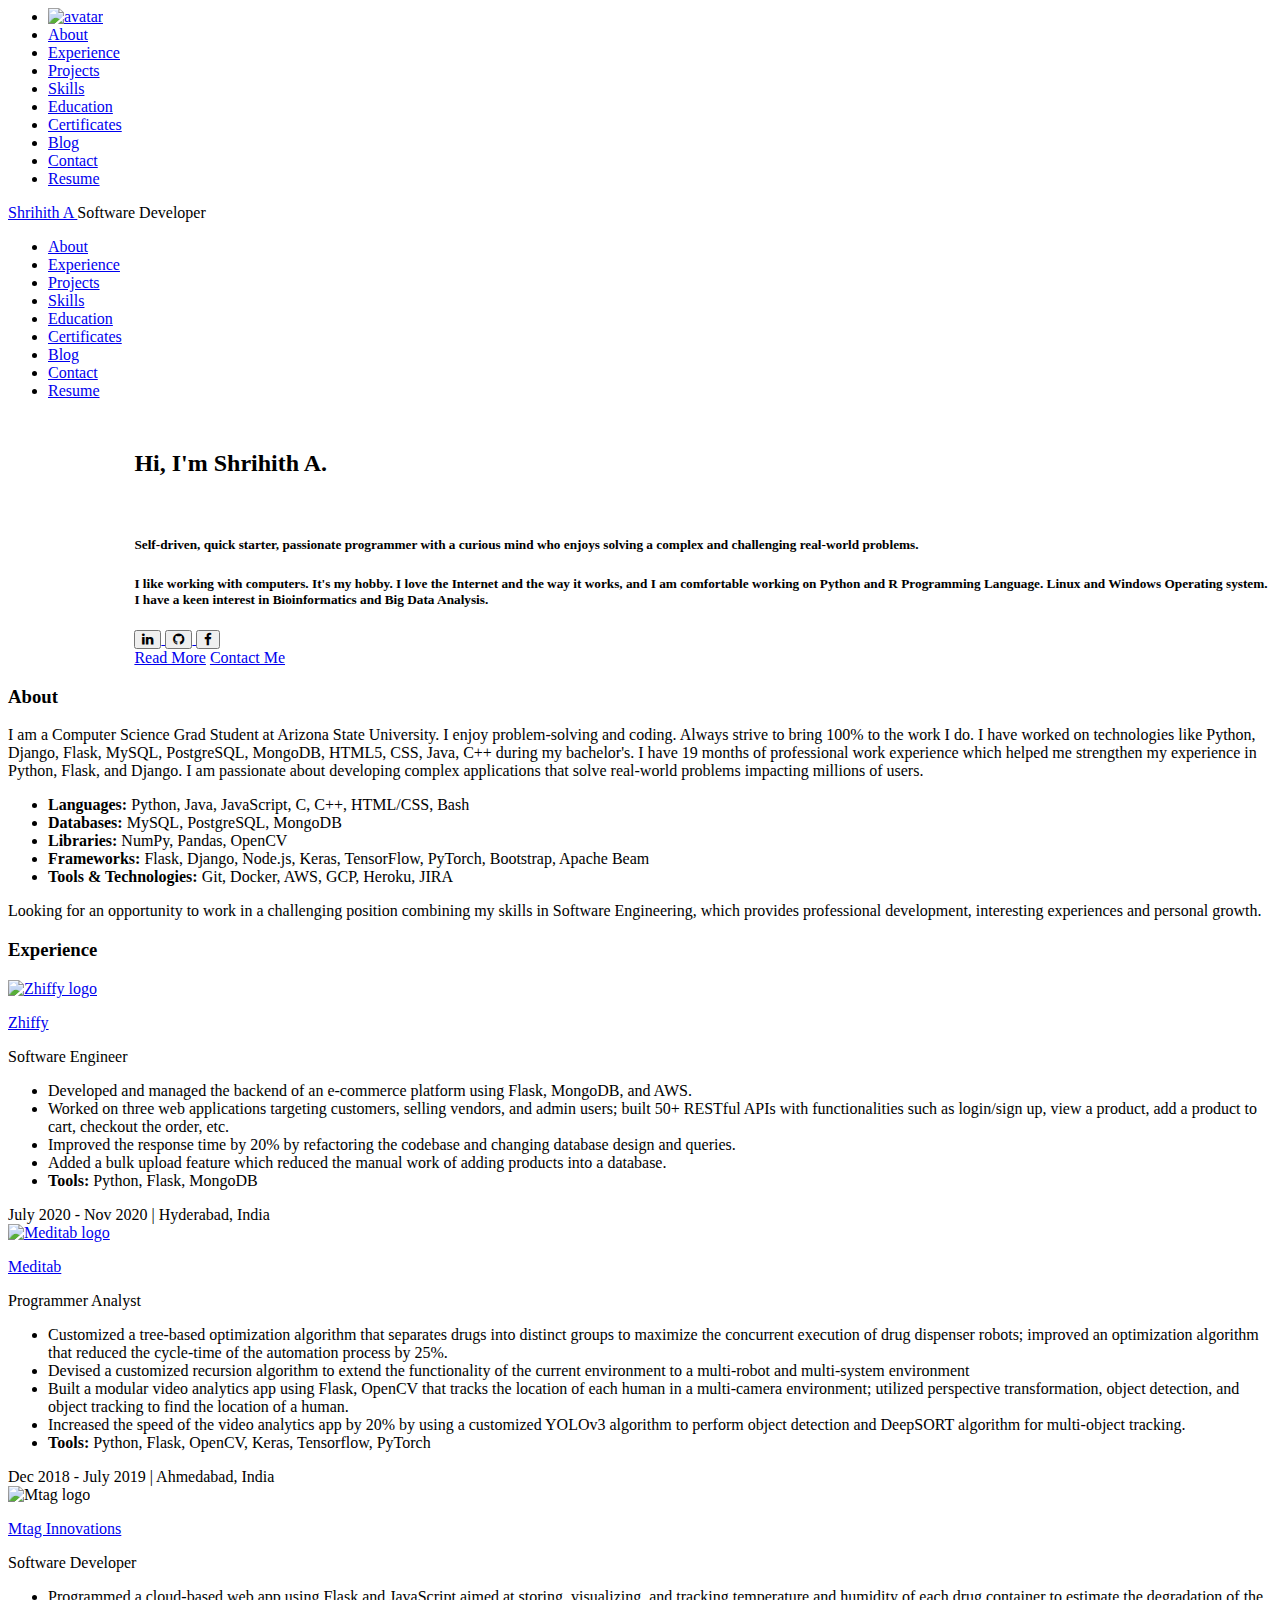
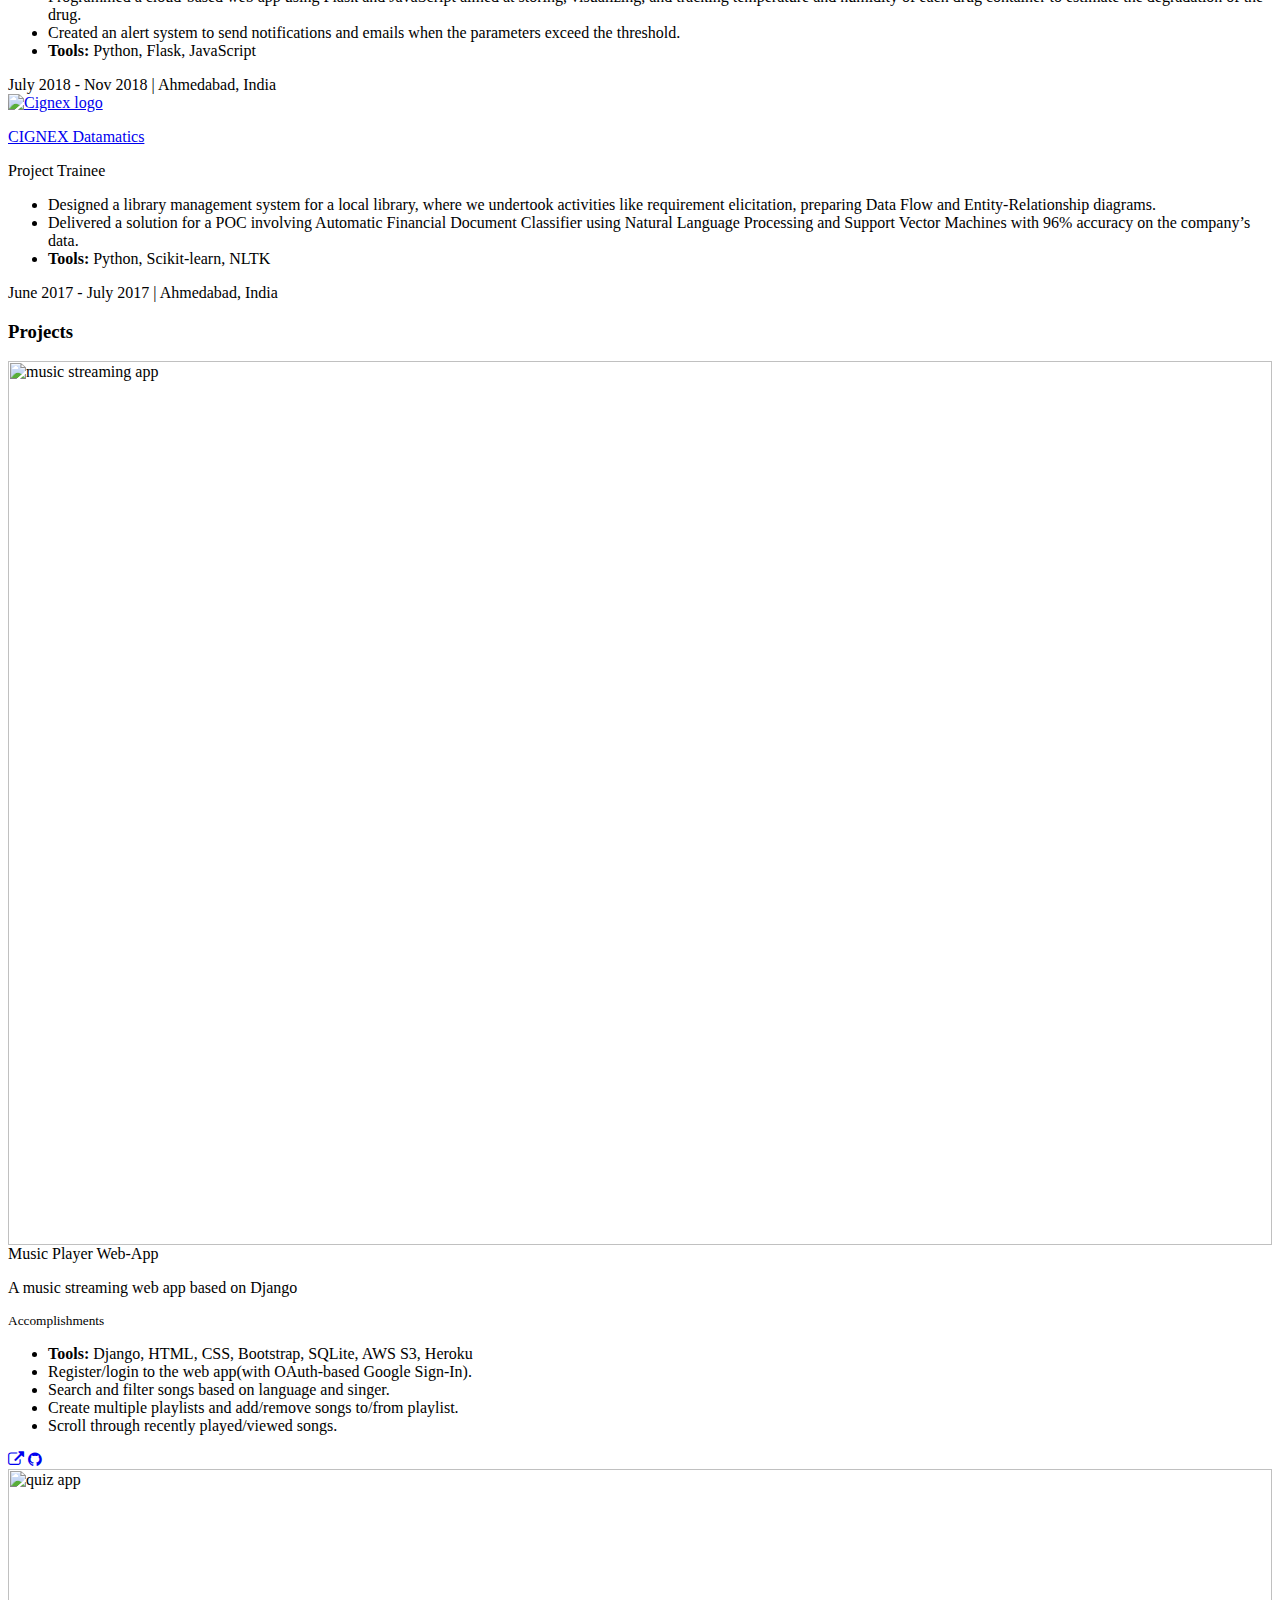
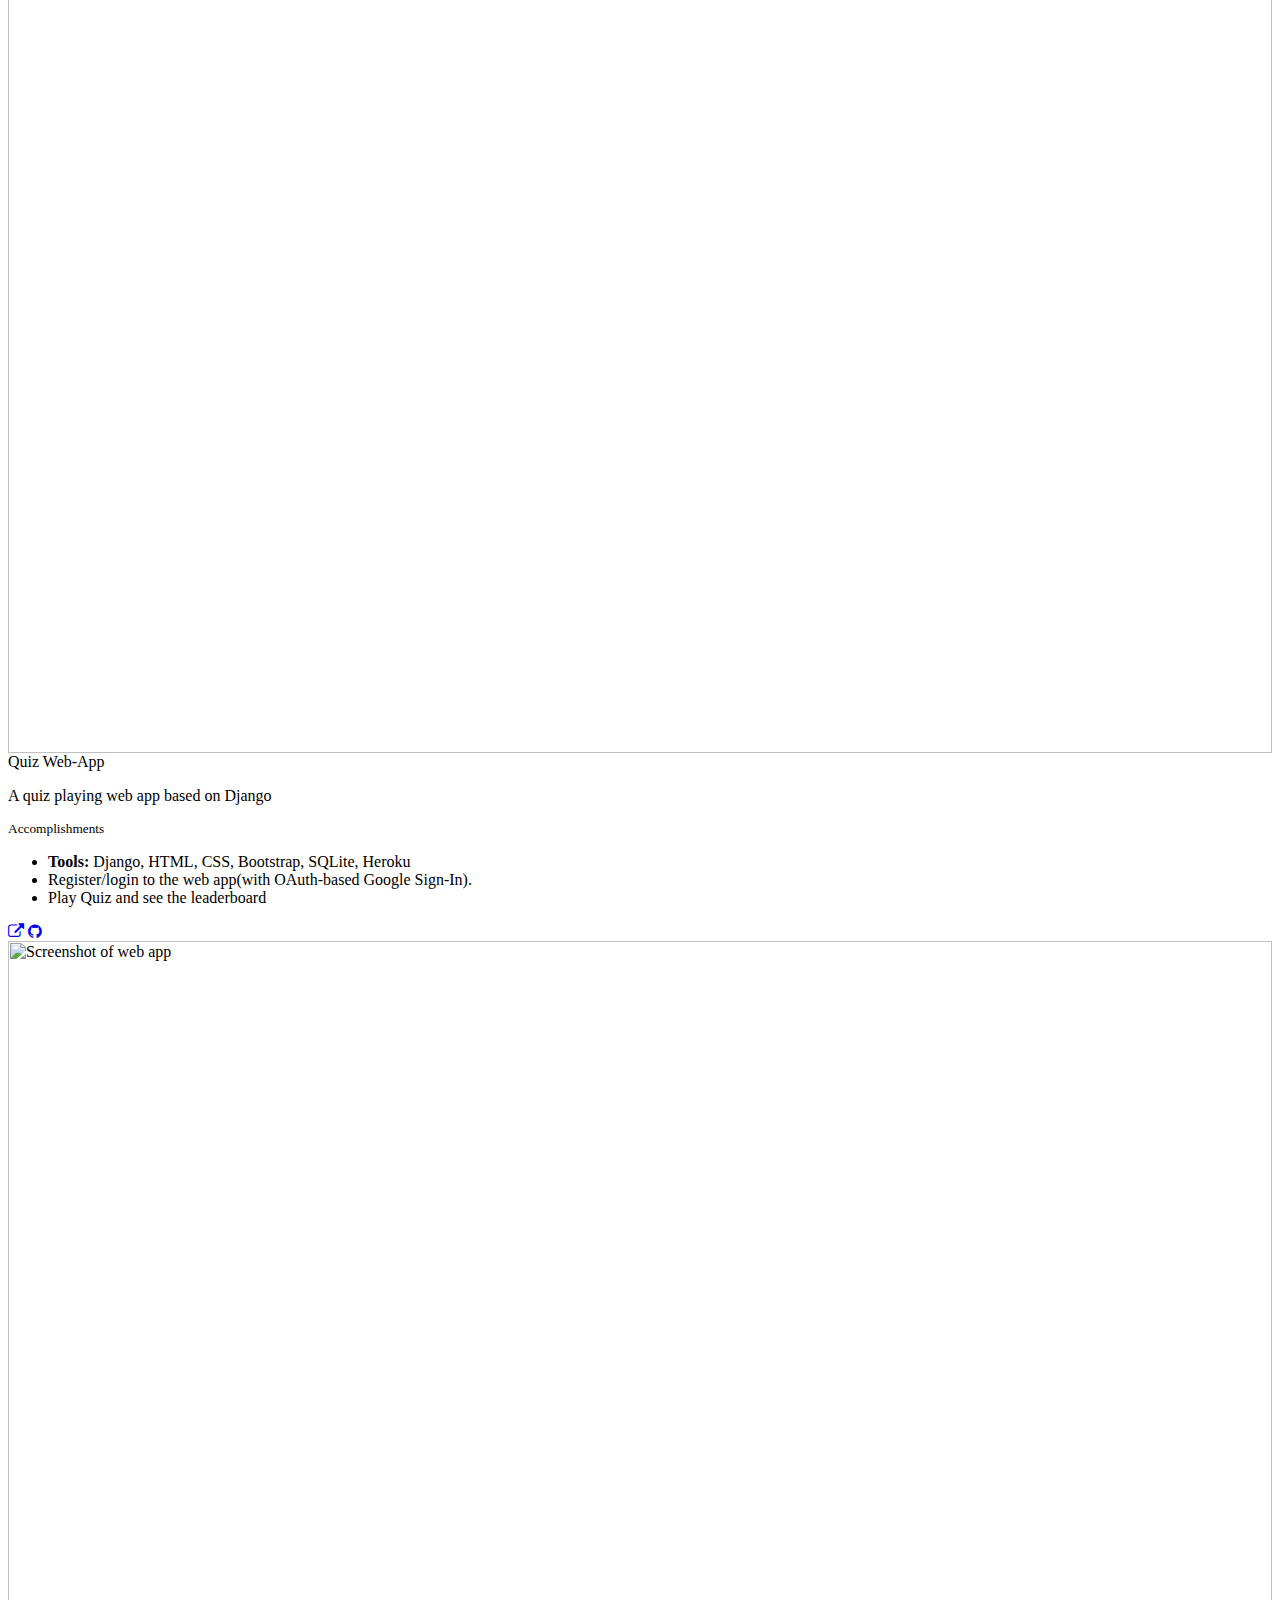
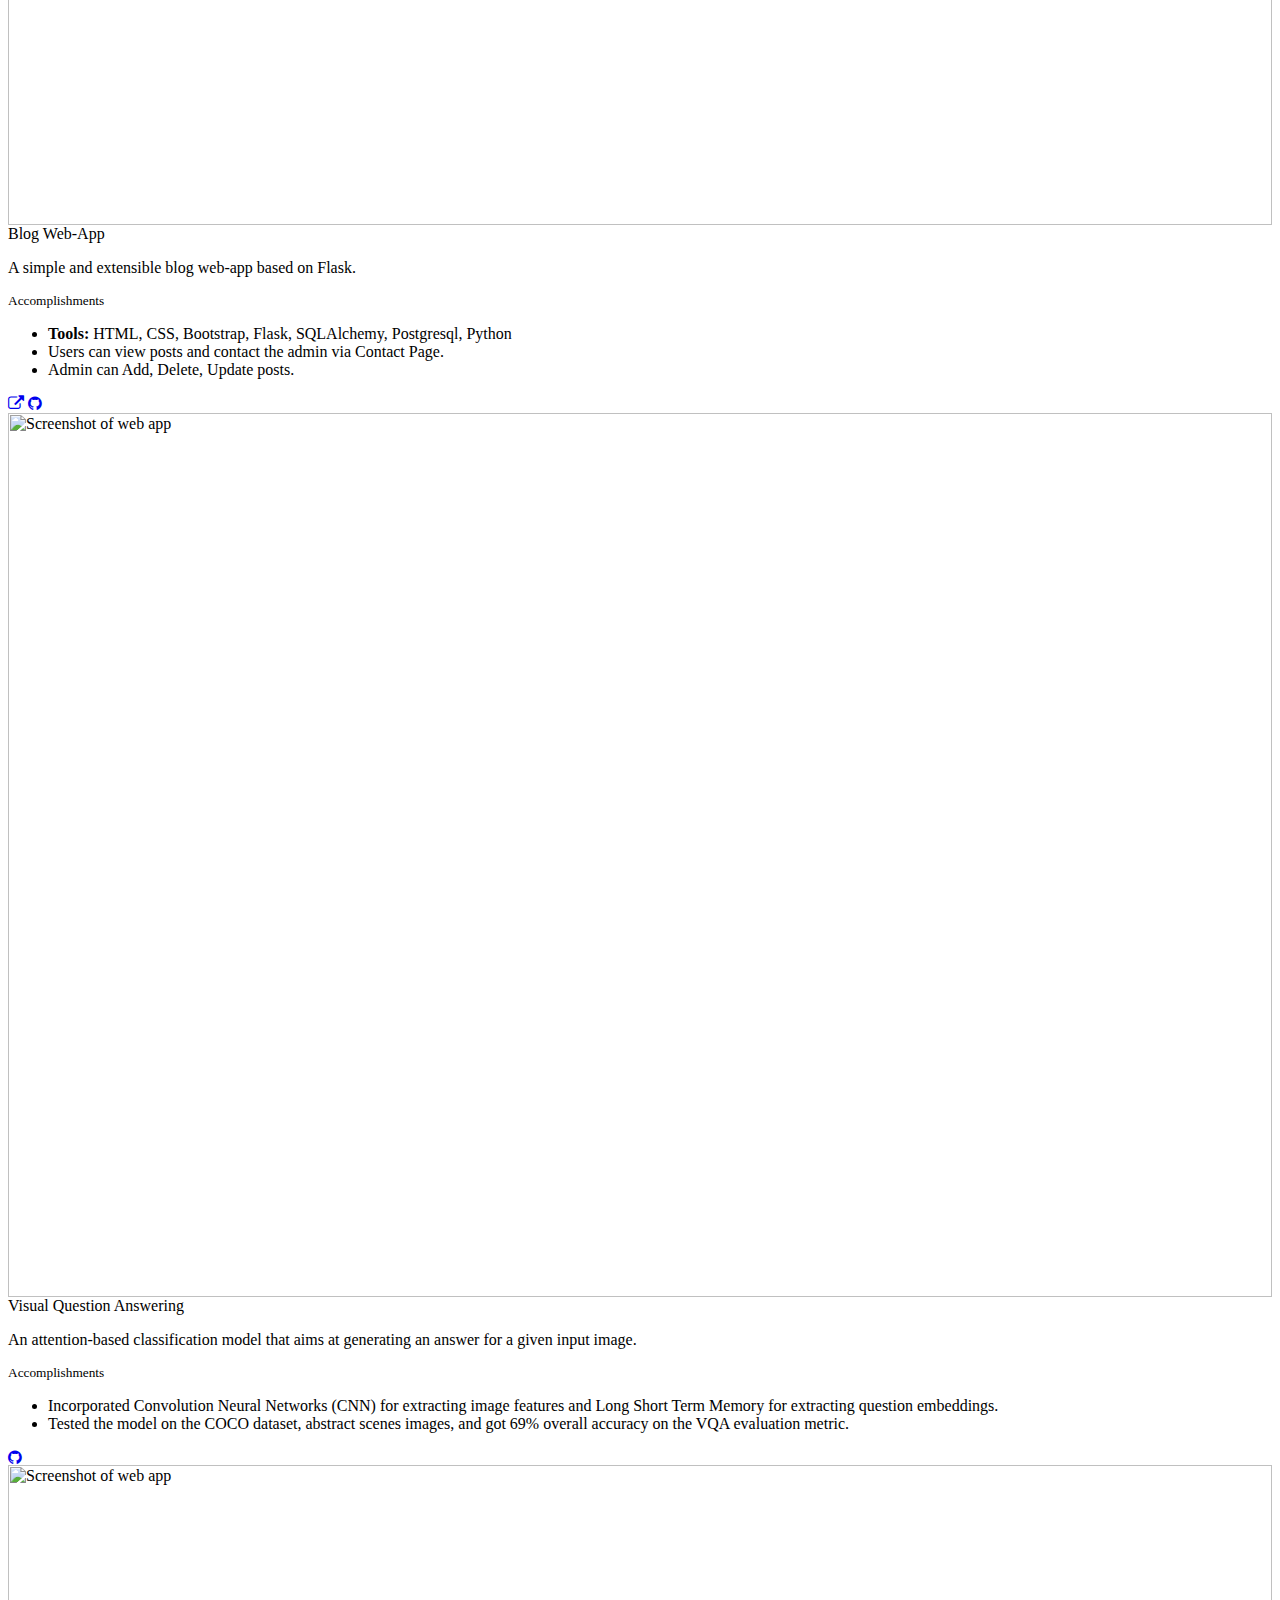
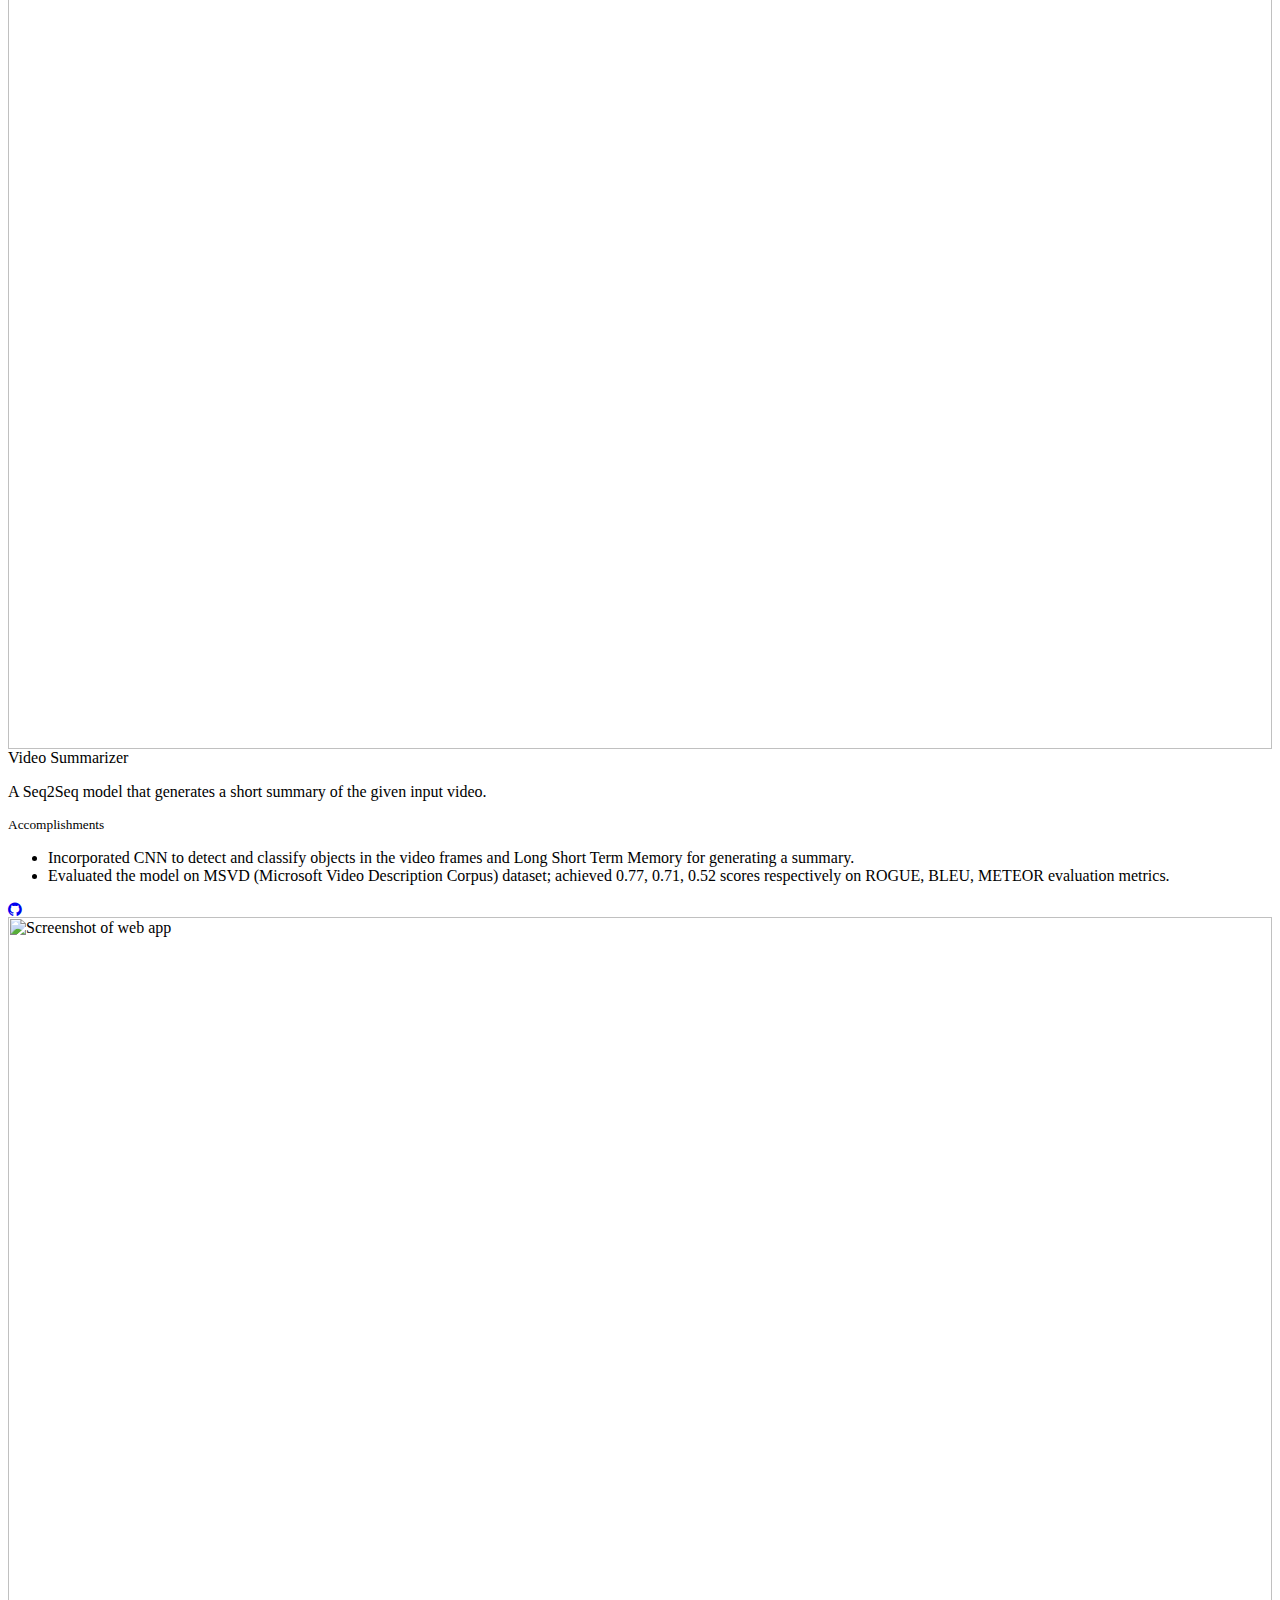
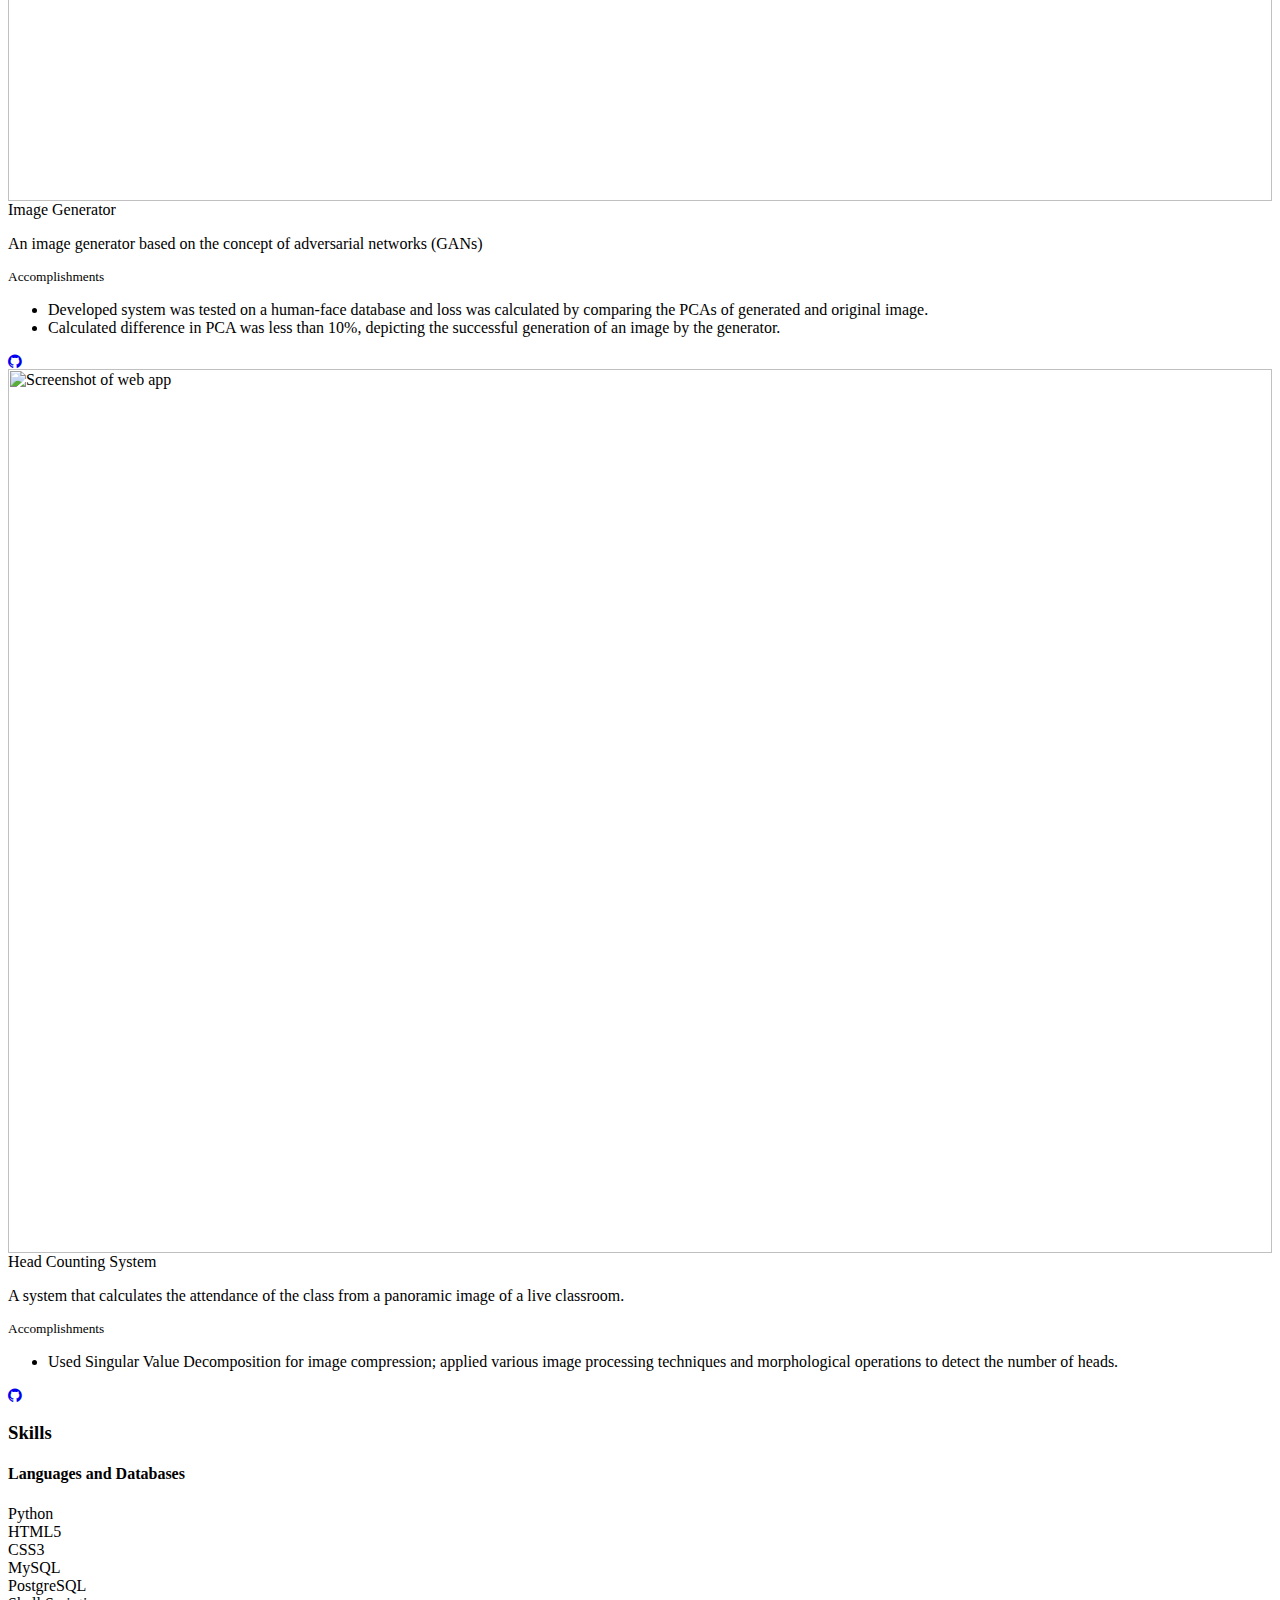
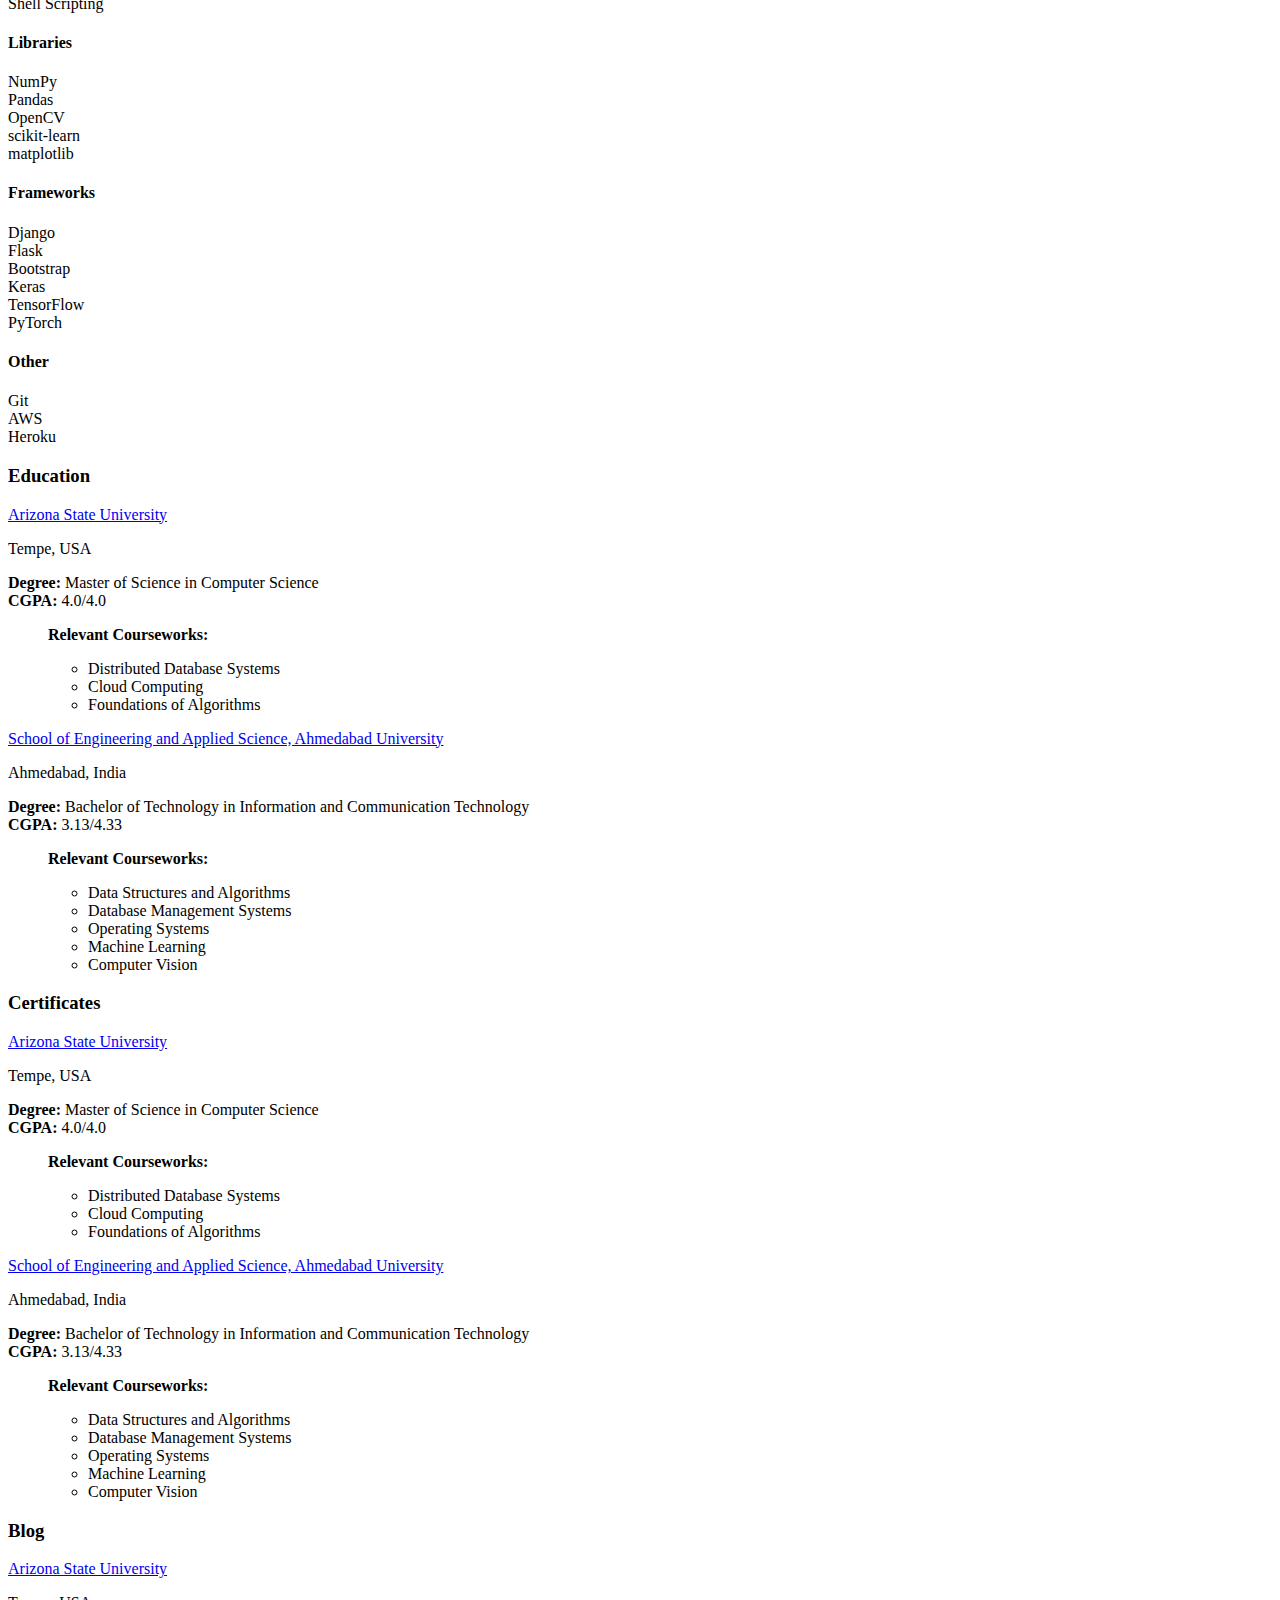
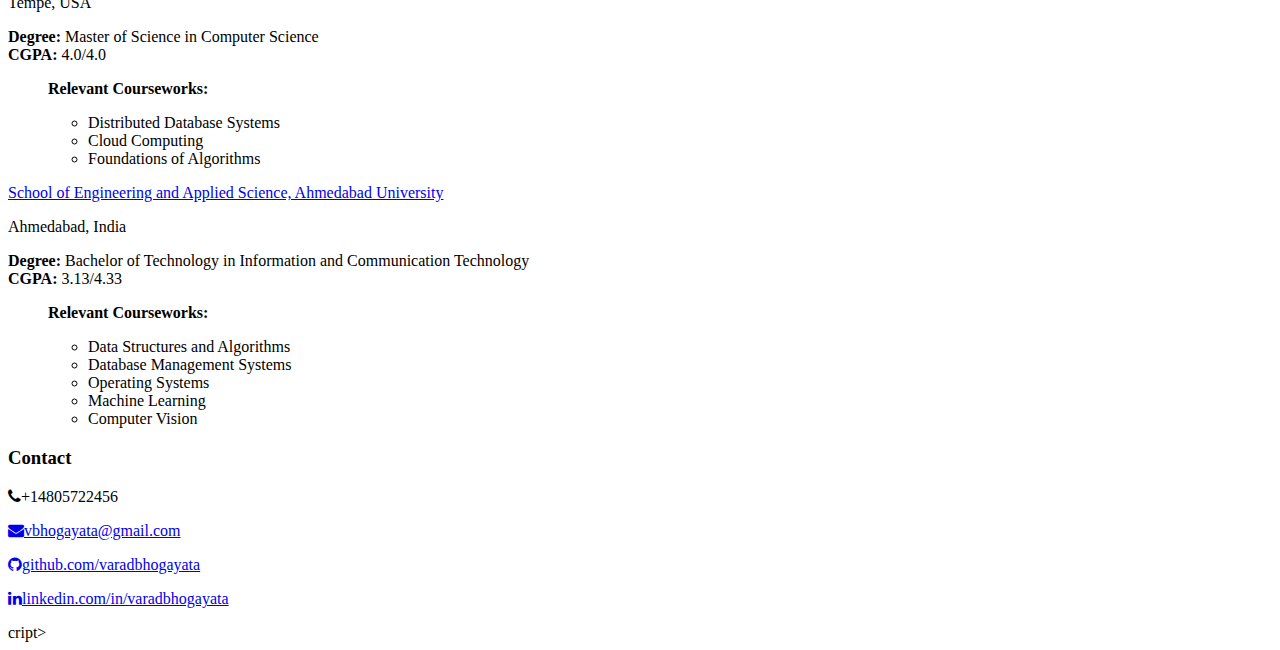
==== index.html @ 3b7c1fe6 "Added preview" ====
<!-- <!DOCTYPE html> -->
<html lang="en">

<head>
    <meta charset="utf-8" />
    <meta name="viewport" content="width=device-width initial-scale=1" />
    <meta http-equiv="X-UA-Compatible" content="IE=edge" />

    <!-- Google Tag Manager -->
    <script>
        (function(w, d, s, l, i) {
            w[l] = w[l] || [];
            w[l].push({
                'gtm.start': new Date().getTime(),
                event: 'gtm.js'
            });
            var f = d.getElementsByTagName(s)[0],
                j = d.createElement(s),
                dl = l != 'dataLayer' ? '&l=' + l : '';
            j.async = true;
            j.src =
                'https://www.googletagmanager.com/gtm.js?id=' + i + dl;
            f.parentNode.insertBefore(j, f);
        })(window, document, 'script', 'dataLayer', 'GTM-PGZH8HT');
    </script>
    <!-- End Google Tag Manager -->

    <!-- Materialize - Compiled and minified CSS-->
    <link rel="stylesheet" href="//cdnjs.cloudflare.com/ajax/libs/materialize/0.95.3/css/materialize.min.css" />
    <!-- Font Awesome Icon - CSS-->
    <link rel="stylesheet" href="//maxcdn.bootstrapcdn.com/font-awesome/4.3.0/css/font-awesome.min.css" />
    <!-- Custom Styles-->
    <link rel="stylesheet" href="/assets/css/style.css" />
    <title>Shrihith A| Software Developer</title>

    <!-- Global site tag (gtag.js) - Google Analytics -->
    <script async src="https://www.googletagmanager.com/gtag/js?id=UA-126939217-2"></script>
    <script>
        window.dataLayer = window.dataLayer || [];

        function gtag() {
            dataLayer.push(arguments);
        }
        gtag('js', new Date());

        gtag('config', 'UA-126939217-2');
    </script>

    <!-- Open Graph-->
    <meta property="og:locale" content="en_US" />
    <meta property="og:type" content="website" />
    <meta property="og:title" content="Shrihith A | Software Developer" />
    <meta property="og:description" content="Software Developer" />
    <meta property="og:url" content="https://shrihith-a.github.io/" />
    <meta property="og:site_name" content="Shrihith A | Software Developer" />
    <meta property="article:publisher" content="https://shrihith-a.github.io/" />
    <meta property="og:image" content="https://github.com/Shrihith-a/shrihith-a.github.io/examples/Preview.png />
    <!-- Twitter -->
    <meta name=" twitter:card " content="summary " />
    <meta name="twitter:site " content="@varad_bhogayata " />
    <meta name="twitter:title " content="Coder | Technofreak | Explorer | Minimalist | Humane " />
    <meta name="twitter:description " content="Software Developer " />
    <meta name="twitter:url " content="https://twitter.com/varad_bhogayata " />
    <meta name="author " content="Shrihith A " />
    <meta name="description " content="Software Developer with a passion for backend development and artificial intelligence. " />
    <link rel="apple-touch-icon " sizes="57x57 " href="/assets/img/favicon/apple-icon-57x57.png " />
    <link rel="apple-touch-icon " sizes="60x60 " href="/assets/img/favicon/apple-icon-60x60.png " />
    <link rel="apple-touch-icon " sizes="72x72 " href="/assets/img/favicon/apple-icon-72x72.png " />
    <link rel="apple-touch-icon " sizes="76x76 " href="/assets/img/favicon/apple-icon-76x76.png " />
    <link rel="apple-touch-icon " sizes="114x114 " href="/assets/img/favicon/apple-icon-114x114.png " />
    <link rel="apple-touch-icon " sizes="120x120 " href="/assets/img/favicon/apple-icon-120x120.png " />
    <link rel="apple-touch-icon " sizes="144x144 " href="/assets/img/favicon/apple-icon-144x144.png " />
    <link rel="apple-touch-icon " sizes="152x152 " href="/assets/img/favicon/apple-icon-152x152.png " />
    <link rel="apple-touch-icon " sizes="180x180 " href="/assets/img/favicon/apple-icon-180x180.png " />
    <link rel="icon " type="image/png " sizes="192x192 " href="/assets/img/favicon/android-icon-192x192.png " />
    <link rel="icon " type="image/png " sizes="32x32 " href="/assets/img/favicon/favicon-32x32.png " />
    <link rel="icon " type="image/png " sizes="96x96 " href="/assets/img/favicon/favicon-96x96.png " />
    <link rel="icon " type="image/png " sizes="16x16 " href="/assets/img/favicon/favicon-16x16.png " />
    <link rel="manifest " href="/assets/img/favicon/manifest.json " />
    <meta name="msapplication-TileColor " content="#ffffff " />
    <meta name="msapplication-TileImage " content="/assets/img/favicon/ms-icon-144x144.png " />
    <meta name="theme-color " content="#ffffff " />
    <meta name="robots " content="index, follow " />
    <!-- Google Site Verification for indexing -->
    <meta name="google-site-verification " content="_qxK8tePiU2fhnwlwnJ7pkDFnj1k2EiKq_cYGy1Cb84 " />
</head>

<body>
    <!-- Google Tag Manager (noscript) -->
    <noscript><iframe src="https://www.googletagmanager.com/ns.html?id=GTM-PGZH8HT "
  height="0 " width="0 " style="display:none;visibility:hidden "></iframe>
  </noscript>

    <!-- Navigation Menu-->
    <!-- Nav class 1 -->
    <nav class="hide-on-small-only ">
        <ul class="side-nav fixed section table-of-contents ">

            <li class="logo ">
                <a id="logo-container " aria-label="Navigate to the beginning of the page " href="#intro " class="brand-logo grey-blue-text ">
                    <img src="/assets/image/Shrihith.png " class="circle img-responsive profile-pic " alt="avatar ">
                </a>
            </li>

            <li class="bold ">
                <a aria-label="Navigate to the About section " href="#about " class="waves-effect waves-dark teal-text "><i
            class="mdi-social-person small "></i><span>About</span></a>
            </li>
            <li class="bold ">
                <a aria-label="Navigate to the Experience section " href="#experience " class="waves-effect waves-dark teal-text "><i
            class="mdi-action-trending-up small "></i><span>Experience</span></a>
            </li>

            <li class="bold ">
                <!-- mdi-av-web small
             mdi-av-my-library-books small-->
                <a aria-label="Navigate to the Projects section " href="#projects " class="waves-effect waves-dark teal-text "><i
            class="mdi-av-my-library-books small "></i><span>Projects</span></a>
            </li>

            <li class="bold ">
                <!--
        ICONS:
        mdi-action-assessment
        mdi-social-poll
        mdi-av-equalizer
        -->
                <a aria-label="Navigate to the Skills section " href="#skills " class="waves-effect waves-dark teal-text "><i
            class="mdi-action-assessment small "></i><span>Skills</span></a>
            </li>

            <li class="bold ">
                <!--
        ICONS:
        -->
                <a aria-label="Navigate to the Education section " href="#education " class="waves-effect waves-dark teal-text "><i
            class="mdi-social-school small "></i><span>Education</span></a>
            </li>

            <li class="bold ">
                <!-- 
        1. mdi-communication-contacts
        2. mdi-content-mail
        3. mdi-communication-email
        4. mdi-action-book
        5. mdi-content-text-format
        6. mdi-communication-messenger
        7. mdi-editor-insert-comment
        8. mdi-social-public
        ICONS:
        -->
                <a aria-label="Navigate to the Education section " href="#Certificates " class="waves-effect waves-dark teal-text "><i
            class="mdi-action-book small "></i><span>Certificates</span></a>
            </li>

            <li class="bold ">
                <!-- 
        -->
                <a aria-label="Navigate to the Education section " href="#Blog " class="waves-effect waves-dark teal-text "><i
            class="mdi-social-public small "></i><span>Blog</span></a>
            </li>

            <li class="bold ">
                <!-- 
        -->
                <a aria-label="Navigate to the Contact section " href="#contact " class="waves-effect waves-dark teal-text "><i
            class="mdi-content-mail small "></i><span>Contact</span></a>
            </li>

            <li class="bold ">
                <!--
        ICONS:
        1. mdi-action-description
        2. mdi-file-folder
        3. mdi-file-folder-open
        4. mdi-file-attachment
        5. mdi-file-folder-shared
        -->
                <!-- <a aria-label="Open Varad 's resume in a new tab" href="#resume" target="_blank"
          onclick="window.open('https://drive.google.com/file/d/1vYi-bMyIsZPve0x_clxY8xsDtiHiOMd3/view?usp=sharing ')"
          class="waves-effect waves-dark teal-text"><i class="mdi-file-folder-open small"></i><span>Resume</span></a> -->
                <a aria-label="Open Varad's resume in a new tab " href="https://varadbhogayata.github.io/assets/resume/Varad_Bhogayata_Resume.pdf " target="_blank " class="waves-effect waves-dark teal-text "><i class="mdi-file-folder-open small "></i><span>Resume</span></a>
            </li>
        </ul>
    </nav>

    <!-- Nav class 2 -->
    <nav class="hide-on-large only trigger z-depth-1 ">
        <a aria-label="Toggle visibility of the mobile navbar " href="# " data-activates="slide-out " class="button-collapse "><i class="mdi-navigation-menu "></i></a>
        <div class="name-title ">
            <a id="name " aria-label="Navigate to the beginning of the page " href="# " class="teal-text ">Shrihith A </A></a><span class="black-text ">Software Developer</span>
        </div>
    </nav>

    <!-- Nav class 3 -->
    <nav class="hide-on-large only ">
        <ul id="slide-out " class="side-nav ">
            <li class="bold ">
                <a aria-label="Navigate to the About section " href="#about " class="waves-effect waves-dark teal-text "><i
            class="mdi-social-person small "></i><span>About</span></a>
            </li>
            <li class="bold ">
                <a aria-label="Navigate to the Experience section " href="#experience " class="waves-effect waves-dark teal-text "><i
            class="mdi-action-trending-up small "></i><span>Experience</span></a>
            </li>
            <li class="bold ">
                <a aria-label="Navigate to the Projects section " href="#projects " class="waves-effect waves-dark teal-text "><i
            class="mdi-av-my-library-books small "></i><span>Projects</span></a>
            </li>
            <li class="bold ">
                <a aria-label="Navigate to the Skills section " href="#skills " class="waves-effect waves-dark teal-text "><i
            class="mdi-action-assessment small "></i><span>Skills</span></a>
            </li>

            <li class="bold ">
                <a aria-label="Navigate to the Education section " href="#education " class="waves-effect waves-dark teal-text "><i
            class="mdi-social-school small "></i><span>Education</span></a>
            </li>
            <li class="bold ">
                <a aria-label="Navigate to the Education section " href="#Certificates " class="waves-effect waves-dark teal-text "><i
            class="mdi-action-book small "></i><span>Certificates</span></a>
            </li>

            <li class="bold ">
                <a aria-label="Navigate to the Education section " href="#Blog " class="waves-effect waves-dark teal-text "><i
            class="mdi-social-public small "></i><span>Blog</span></a>
            </li>

            <li class="bold ">
                <a aria-label="Navigate to the Contact section " href="#contact " class="waves-effect waves-dark teal-text "><i
            class="mdi-content-mail small "></i><span>Contact</span></a>
            </li>
            <li class="bold ">
                <a aria-label="Open Varad 's Resume in a new tab" href="https://drive.google.com/file/d/1B6MZ1z0-7NsefC3Lm_q-uhib28MTqpE9/view?usp=sharing" target="_blank" class="waves-effect waves-dark teal-text"><i class="mdi-file-folder-open small"></i><span>Resume</span></a>
            </li>
        </ul>
    </nav>

    <!-- Main Content-->
    <main>
        <!-- First Section: Heading lines and image -->
        <section id="intro" class="section scrollspy full-height">
            <div class="overlay"></div>
            <div class="container">
                <div class="col-md-9">
                    <div class="content section-padding valign" style="margin-left: 10%; margin-top: 50px;">
                        <div class="caption">
                            <h2>Hi, I'm <span class="teal">Shrihith A.</span>
    </h2>
    <h5 style="color:#fff">A <span class="typing" style="font-weight: 300; color:#004d40"></span></h5>
    <!-- <h5 style="color:#00796b">A <span class="typing" style="font-weight: 300; color:#fff"></span></h5> -->
    <h5>Self-driven, quick starter, passionate programmer with a curious mind who enjoys solving a complex and challenging real-world problems.</h5>
    <h5>I like working with computers. It's my hobby. I love the Internet and the way it works, and I am comfortable working on Python and R Programming Language. Linux and Windows Operating system. I have a keen interest in Bioinformatics and Big Data Analysis.</h5>
    </div>
    <div class="social">
        <a href="http://linkedin.com/in/varadbhogayata" target="_blank">
            <button class="icon-btn linkedin">
                  <i class="fa fa-linkedin"></i>
                </button>
        </a>
        <a href="https://github.com/varadbhogayata/" target="_blank">
            <button class="icon-btn github">
                  <i class="fa fa-github"></i>
                </button>
        </a>
        <a href="https://www.facebook.com/Raja.shrihith.forever/" target="_blank">
            <button class="icon-btn facebook">
                  <i class="fa fa-facebook"></i>
                </button>
        </a>

        <!-- <a href="https://angel.co/u/varad_bhogayata" target="_blank">
                <button class="icon-btn angellist">
                  <i class="fa fa-angellist"></i>
                </button>
              </a> -->

        <!-- <a href="http://linkedin.com/in/varadbhogayata" target="_blank">
                  <span class="fa-stack fa-lg">
                    <i class="fa fa-circle fa-stack-2x"></i>
                    <i class="fa fa-linkedin fa-stack-1x fa-inverse"></i>

                  </span>
              </a> -->
    </div>
    <div class='buttons'>
        <a href="#about" class="readme">Read More</a>
        <a href="#contact" class="contactme">Contact Me</a>
    </div>
    </div>
    </div>
    </div>
    </section>

    <!-- Second Section: About -->
    <section id="about" class="section scrollspy">
        <h3 class="page-title white-text teal">About</h3>
        <div class="container flow-text">
            <!-- <blockquote>
          <h2>
            A Software Developer with a passion for Backend Development and Artificial Intelligence.

          </h2>
        </blockquote> -->
            <p>
                I am a Computer Science Grad Student at Arizona State University. I enjoy problem-solving and coding. Always strive to bring 100% to the work I do. I have worked on technologies like Python, Django, Flask, MySQL, PostgreSQL, MongoDB, HTML5, CSS, Java,
                C++ during my bachelor's. I have 19 months of professional work experience which helped me strengthen my experience in Python, Flask, and Django. I am passionate about developing complex applications that solve real-world problems impacting
                millions of users.
            </p>
            <p>
                <ul>
                    <li><b>Languages:</b> Python, Java, JavaScript, C, C++, HTML/CSS, Bash</li>
                    <li><b>Databases:</b> MySQL, PostgreSQL, MongoDB</li>
                    <li><b>Libraries:</b> NumPy, Pandas, OpenCV</li>
                    <li><b>Frameworks:</b> Flask, Django, Node.js, Keras, TensorFlow, PyTorch, Bootstrap, Apache Beam</li>
                    <li><b>Tools & Technologies:</b> Git, Docker, AWS, GCP, Heroku, JIRA</li>
                </ul>

            </p>

            <!-- <p>
          
          Detail-oriented Software Developer with professional experience in Backend Development, Machine Learning, Computer Vision. I am adept in Python, Django, Flask, SQL, Machine Learning, Computer Vision.           
        </p> -->
            <p>
                Looking for an opportunity to work in a challenging position combining my skills in Software Engineering, which provides professional development, interesting experiences and personal growth.
            </p>
            <!-- <p>
          Another Paragraph
        </p>  -->
            <!-- <p>
        <strong>Current Focus</strong>:&nbsp;<a aria-label="Navigate to the Inclusive Design Patterns homepage"
          href="https://www.smashingmagazine.com/inclusive-design-patterns/">Accessibility</a>&nbsp;//&nbsp;<a
          aria-label="Navigate to the Full Stack React homepage"
          href="https://www.fullstackreact.com/">React</a>&nbsp;//&nbsp;<a
          aria-label='Navigate to the article "Scalable CSS"'
          href="https://mrmrs.github.io/writing/2016/03/24/scalable-css/">Design Systems</a>
        </p> -->
        </div>
    </section>


    <!-- Third Section: Experience -->
    <section id="experience" class="section scrollspy">
        <h3 class="page-title white-text teal">Experience</h3>
        <div class="container">

            <!-- Latest Experience -->
            <div class="card">
                <div class="card-content">
                    <div class="row">
                        <div class="col s12 m2">
                            <a href="https://www.zhiffy.com/" target="_blank"><img alt="Zhiffy logo" src="/assets/img/exp-zhiffy-logo-1.webp" class="responsive-img center-block" /></a>
                        </div>
                        <!-- <div class="col s12 m10"> -->
                        <div class="col s12 m10">
                            <p>
                                <span class="card-title"><a href="https://www.zhiffy.com/" target="_blank"
                      class="teal-text hoverline">Zhiffy</a></span>
                            </p>
                        </div>
                    </div>
                    <div class="role brown-text text-darken-2">Software Engineer</div>
                    <ul>
                        <li>
                            Developed and managed the backend of an e-commerce platform using Flask, MongoDB, and AWS.
                        </li>
                        <li>
                            Worked on three web applications targeting customers, selling vendors, and admin users; built 50+ RESTful APIs with functionalities such as login/sign up, view a product, add a product to cart, checkout the order, etc.
                        </li>
                        <li>Improved the response time by 20% by refactoring the codebase and changing database design and queries.</li>
                        <li>Added a bulk upload feature which reduced the manual work of adding products into a database.</li>
                        <li>
                            <b>Tools:</b> Python, Flask, MongoDB
                        </li>
                    </ul>
                </div>
                <div class="card-action">
                    <span>July 2020 - Nov 2020 | Hyderabad, India</span>
                </div>
            </div>


            <div class="card">
                <div class="card-content">
                    <div class="row">
                        <div class="col s12 m2">
                            <a href="https://www.meditab.com" target="_blank"><img alt="Meditab logo" src="/assets/img/exp-meditab-logo-500x500.jpg" class="responsive-img center-block" /></a>
                        </div>
                        <!-- <div class="col s12 m10"> -->
                        <div class="col s12 m10">
                            <p>
                                <span class="card-title"><a href="http://meditab.com" target="_blank"
                      class="teal-text hoverline">Meditab</a></span>
                            </p>
                        </div>
                    </div>
                    <div class="role brown-text text-darken-2">Programmer Analyst</div>
                    <ul>
                        <li>
                            Customized a tree-based optimization algorithm that separates drugs into distinct groups to maximize the concurrent execution of drug dispenser robots; improved an optimization algorithm that reduced the cycle-time of the automation process by 25%.
                        </li>
                        <li>
                            Devised a customized recursion algorithm to extend the functionality of the current environment to a multi-robot and multi-system environment
                        </li>
                        <li>
                            Built a modular video analytics app using Flask, OpenCV that tracks the location of each human in a multi-camera environment; utilized perspective transformation, object detection, and object tracking to find the location of a human.
                        </li>
                        <li>Increased the speed of the video analytics app by 20% by using a customized YOLOv3 algorithm to perform object detection and DeepSORT algorithm for multi-object tracking.</li>
                        <li>
                            <b>Tools:</b> Python, Flask, OpenCV, Keras, Tensorflow, PyTorch
                        </li>
                    </ul>
                </div>
                <div class="card-action">
                    <span>Dec 2018 - July 2019 | Ahmedabad, India</span>
                </div>
            </div>

            <!-- Experience 2 -->
            <div class="card">
                <div class="card-content">
                    <div class="row">
                        <div class="col s12 m2">
                            <img alt="Mtag logo" src="/assets/img/exp-mtag-logo-250x250.jpg" class="responsive-img center-block" />

                        </div>

                        <!-- <div class="col s12 m10"> -->
                        <div class="col s12 m10">
                            <p>
                                <span class="card-title"><a href="#experience" class="teal-text hoverline">Mtag
                      Innovations</a></span>
                            </p>
                        </div>
                    </div>
                    <div class="role brown-text text-darken-2">Software Developer</div>
                    <ul>
                        <li>
                            Programmed a cloud-based web app using Flask and JavaScript aimed at storing, visualizing, and tracking temperature and humidity of each drug container to estimate the degradation of the drug.
                        </li>
                        <li>
                            Created an alert system to send notifications and emails when the parameters exceed the threshold.
                        </li>
                        <li>
                            <b>Tools:</b> Python, Flask, JavaScript
                        </li>
                    </ul>
                </div>
                <div class="card-action">
                    <span>July 2018 - Nov 2018 | Ahmedabad, India</span>
                </div>
            </div>

            <!-- Experience 3 -->
            <div class="card">
                <div class="card-content">
                    <div class="row">
                        <div class="col s12 m2">
                            <a href="https://www.cignex.com" target="_blank"><img alt="Cignex logo" src="/assets/img/exp-cignex-logo.png" class="responsive-img center-block" /></a>
                        </div>
                        <div class="col s12 m10">
                            <p>
                                <span class="card-title"><a href="https://www.cignex.com" target="_blank"
                      class="teal-text hoverline">CIGNEX
                      Datamatics </a></span>
                            </p>
                        </div>
                    </div>
                    <div class="role brown-text text-darken-2">Project Trainee</div>
                    <ul>
                        <li>
                            Designed a library management system for a local library, where we undertook activities like requirement elicitation, preparing Data Flow and Entity-Relationship diagrams.
                        </li>
                        <li>
                            Delivered a solution for a POC involving Automatic Financial Document Classifier using Natural Language Processing and Support Vector Machines with 96% accuracy on the company’s data.
                        </li>
                        <li>
                            <b>Tools:</b> Python, Scikit-learn, NLTK
                        </li>
                    </ul>
                </div>
                <div class="card-action">
                    <span>June 2017 - July 2017 | Ahmedabad, India</span>
                </div>
            </div>

        </div>
    </section>

    <!-- Fourth Section: Projects -->
    <section id="projects" class="section scrollspy">
        <h3 class="page-title white-text teal">Projects</h3>
        <div class="container">
            <div class="row">

                <div class="col s12 m6 l4">
                    <div class="card medium">
                        <div class="card-image waves-effect waves-block waves-light">
                            <img alt="music streaming app" src="/assets/img/project-music-player.png" style="height: 100%; width: 100%" class="activator" />
                        </div>
                        <div class="card-content">
                            <span class="card-title activator teal-text hoverline">Music Player Web-App<i
                    class="mdi-navigation-more-vert right"></i></span>
                            <p>
                                A music streaming web app based on Django
                            </p>
                        </div>
                        <div class="card-reveal">
                            <!-- TODO: change this -- only close button -->
                            <!-- <span class="card-title brown-text">Accomplishments<i class="mdi-navigation-close right"></i></span> -->
                            <span class="card-title grey-text"><small>Accomplishments</small><i
                    class="mdi-navigation-close right"></i></span>
                            <ul>
                                <li><b>Tools:</b> Django, HTML, CSS, Bootstrap, SQLite, AWS S3, Heroku</li>
                                <li>Register/login to the web app(with OAuth-based Google Sign-In).</li>
                                <li>Search and filter songs based on language and singer.</li>
                                <li>Create multiple playlists and add/remove songs to/from playlist.</li>
                                <li>Scroll through recently played/viewed songs.</li>


                            </ul>
                            <div class="card-action">
                                <a aria-label="Visit " href="https://galvanic-music.herokuapp.com/" target="_blank" data-position="top" data-tooltip="View Online" class="btn-floating btn-large waves-effect waves-light blue-grey tooltipped"><i
                      class="fa fa-external-link"></i></a>
                                <a aria-label="Visit the GitHub repo for  project" href="https://github.com/varadbhogayata/music-player" target="_blank" data-position="top" data-tooltip="View Source" class="btn-floating btn-large waves-effect waves-light blue-grey tooltipped"><i
                      class="fa fa-github"></i></a>
                            </div>
                        </div>
                    </div>
                </div>

                <div class="col s12 m6 l4">
                    <div class="card medium">
                        <div class="card-image waves-effect waves-block waves-light">
                            <img alt="quiz app" src="/assets/img/project-quizup-logo-1.png" style="height: 100%; width: 100%" class="activator" />
                        </div>
                        <div class="card-content">
                            <span class="card-title activator teal-text hoverline">Quiz Web-App<i
                    class="mdi-navigation-more-vert right"></i></span>
                            <p>
                                A quiz playing web app based on Django
                            </p>
                        </div>
                        <div class="card-reveal">
                            <!-- TODO: change this -- only close button -->
                            <!-- <span class="card-title brown-text">Accomplishments<i class="mdi-navigation-close right"></i></span> -->
                            <span class="card-title grey-text"><small>Accomplishments</small><i
                    class="mdi-navigation-close right"></i></span>
                            <ul>
                                <li><b>Tools:</b> Django, HTML, CSS, Bootstrap, SQLite, Heroku</li>
                                <li>Register/login to the web app(with OAuth-based Google Sign-In).</li>
                                <li>Play Quiz and see the leaderboard</li>

                            </ul>
                            <div class="card-action">
                                <a aria-label="Visit " href="https://quiz-up-app.herokuapp.com/" target="_blank" data-position="top" data-tooltip="View Online" class="btn-floating btn-large waves-effect waves-light blue-grey tooltipped"><i
                      class="fa fa-external-link"></i></a>
                                <a aria-label="Visit the GitHub repo for  project" href="https://github.com/varadbhogayata/QuizUp" target="_blank" data-position="top" data-tooltip="View Source" class="btn-floating btn-large waves-effect waves-light blue-grey tooltipped"><i
                      class="fa fa-github"></i></a>
                            </div>
                        </div>
                    </div>
                </div>

                <!-- 1. Django Project -->
                <!-- <div class="col s12 m6 l6">
            <div class="card medium">
              <div class="card-image waves-effect waves-block waves-light">
                <img alt="django web app" src="/assets/img/project-library-logo.png" style="height: 100%; width: 100%" class="activator" />
              </div>
              <div class="card-content">
                <span class="card-title activator teal-text hoverline">Local Library Web-App<i
                    class="mdi-navigation-more-vert right"></i></span>
                <p>
                  A web-app that creates an online catalog for a small local library, where users can browse available books and manage their accounts.
                </p>
              </div>
              <div class="card-reveal">
                <span class="card-title grey-text"><small>Accomplishments</small><i
                    class="mdi-navigation-close right"></i></span>
                <ul>
                  <li><b>Tools:</b> HTML, CSS, Bootstrap, SQLite, Django, Heroku</li>
                  <li>Users can view list and detail information for books and authors.</li>
                  <li>Admin users can create and manage models.</li>
                  <li>Librarians can renew reserved books.</li>

                </ul>
                <div class="card-action">
                  <a aria-label="Visit " href="https://django-local-lib.herokuapp.com" target="_blank" data-position="top"
                    data-tooltip="View Online"
                    class="btn-floating btn-large waves-effect waves-light blue-grey tooltipped"><i
                      class="fa fa-external-link"></i></a>
                  <a aria-label="Visit the GitHub repo for  project" href="https://github.com/varadbhogayata/django-local-library"
                    target="_blank" data-position="top" data-tooltip="View Source"
                    class="btn-floating btn-large waves-effect waves-light blue-grey tooltipped"><i
                      class="fa fa-github"></i></a>
                </div>
              </div>
            </div>
          </div> -->

                <!-- Flask Project -->
                <div class="col s12 m6 l4">
                    <div class="card medium">
                        <div class="card-image waves-effect waves-block waves-light">
                            <img alt="Screenshot of web app" src="/assets/img/project-blog-logo.jpg" style="height: 100%; width: 100%" class="activator" />
                        </div>
                        <div class="card-content">
                            <span class="card-title activator teal-text hoverline">Blog Web-App<i
                    class="mdi-navigation-more-vert right"></i></span>
                            <p>
                                A simple and extensible blog web-app based on Flask.
                            </p>
                        </div>
                        <div class="card-reveal">
                            <!-- TODO: change this -- only close button -->
                            <!-- <span class="card-title brown-text">Accomplishments<i class="mdi-navigation-close right"></i></span> -->
                            <span class="card-title teal-text"><small>Accomplishments</small><i
                    class="mdi-navigation-close right"></i></span>
                            <ul>
                                <li><b>Tools:</b> HTML, CSS, Bootstrap, Flask, SQLAlchemy, Postgresql, Python</li>
                                <li>Users can view posts and contact the admin via Contact Page.</li>
                                <li>Admin can Add, Delete, Update posts.</li>


                            </ul>
                            <div class="card-action">
                                <a aria-label="Visit Blog website" href="https://flask-heroku-blog.herokuapp.com/" target="_blank" data-position="top" data-tooltip="View Online" class="btn-floating btn-large waves-effect waves-light blue-grey tooltipped"><i
                      class="fa fa-external-link"></i></a>
                                <a aria-label="Visit the GitHub repo for  project" href="https://github.com/varadbhogayata/flask-blog" target="_blank" data-position="top" data-tooltip="View Source" class="btn-floating btn-large waves-effect waves-light blue-grey tooltipped"><i
                      class="fa fa-github"></i></a>
                            </div>
                        </div>
                    </div>
                </div>

                <!-- VQA -->
                <div class="col s12 m6 l4">
                    <div class="card medium">
                        <div class="card-image waves-effect waves-block waves-light">
                            <img alt="Screenshot of  web app" src="/assets/img/project-aim_bert-bias.png" style="height: 100%; width: 100%" class="activator" />
                        </div>
                        <div class="card-content">
                            <span class="card-title activator teal-text hoverline">Visual Question Answering<i
                    class="mdi-navigation-more-vert right"></i></span>
                            <p>
                                An attention-based classification model that aims at generating an answer for a given input image.
                            </p>
                        </div>
                        <div class="card-reveal">
                            <!-- TODO: change this -- only close button -->
                            <!-- <span class="card-title brown-text">Accomplishments<i class="mdi-navigation-close right"></i></span> -->
                            <span class="card-title teal-text"><small>Accomplishments</small><i
                    class="mdi-navigation-close right"></i></span>
                            <ul>
                                <li>Incorporated Convolution Neural Networks (CNN) for extracting image features and Long Short Term Memory for extracting question embeddings.
                                </li>
                                <li>Tested the model on the COCO dataset, abstract scenes images, and got 69% overall accuracy on the VQA evaluation metric.</li>

                            </ul>
                            <div class="card-action">
                                <a aria-label="Visit the GitHub repo for  project" href="https://github.com/varadbhogayata/visual-question-answering" target="_blank" data-position="top" data-tooltip="View Source" class="btn-floating btn-large waves-effect waves-light blue-grey tooltipped"><i class="fa fa-github"></i></a>
                            </div>
                        </div>
                    </div>
                </div>

                <!-- Video Summarizer -->
                <div class="col s12 m6 l4">
                    <div class="card medium">
                        <div class="card-image waves-effect waves-block waves-light">
                            <img alt="Screenshot of  web app" src="/assets/img/computer-vision-v2-04.png" style="height: 100%; width: 100%" class="activator" />
                        </div>
                        <div class="card-content">
                            <span class="card-title activator teal-text hoverline">Video Summarizer<i
                    class="mdi-navigation-more-vert right"></i></span>
                            <p>
                                A Seq2Seq model that generates a short summary of the given input video.
                            </p>
                        </div>
                        <div class="card-reveal">
                            <!-- TODO: change this -- only close button -->
                            <!-- <span class="card-title brown-text">Accomplishments<i class="mdi-navigation-close right"></i></span> -->
                            <span class="card-title brown-text"><small>Accomplishments</small><i
                    class="mdi-navigation-close right"></i></span>
                            <ul>
                                <li>Incorporated CNN to detect and classify objects in the video frames and Long Short Term Memory for generating a summary.</li>
                                <li>Evaluated the model on MSVD (Microsoft Video Description Corpus) dataset; achieved 0.77, 0.71, 0.52 scores respectively on ROGUE, BLEU, METEOR evaluation metrics.</li>

                            </ul>
                            <!-- TODO: UPLOAD THIS PROJECT ON GITHUB -->
                            <div class="card-action">
                                <a aria-label="Visit the GitHub repo for  project" href="https://github.com/varadbhogayata/" target="_blank" data-position="top" data-tooltip="View Source" class="btn-floating btn-large waves-effect waves-light blue-grey tooltipped"><i
                      class="fa fa-github"></i></a>
                            </div>
                        </div>
                    </div>
                </div>

                <!-- Image Generator -->
                <div class="col s12 m6 l4">
                    <div class="card medium">
                        <div class="card-image waves-effect waves-block waves-light">
                            <img alt="Screenshot of  web app" src="/assets/img/gan.jpg" style="height: 100%; width: 100%" class="activator" />
                        </div>
                        <div class="card-content">
                            <span class="card-title activator teal-text hoverline">Image Generator<i
                    class="mdi-navigation-more-vert right"></i></span>
                            <p>
                                An image generator based on the concept of adversarial networks (GANs)
                            </p>
                        </div>
                        <div class="card-reveal">
                            <!-- TODO: change this -- only close button -->
                            <!-- <span class="card-title brown-text">Accomplishments<i class="mdi-navigation-close right"></i></span> -->
                            <span class="card-title brown-text"><small>Accomplishments</small><i
                    class="mdi-navigation-close right"></i></span>
                            <ul>
                                <li>Developed system was tested on a human-face database and loss was calculated by comparing the PCAs of generated and original image.</li>
                                <li>Calculated difference in PCA was less than 10%, depicting the successful generation of an image by the generator.</li>

                            </ul>
                            <div class="card-action">
                                <a aria-label="Visit the GitHub repo for  project" href="https://github.com/varadbhogayata/" target="_blank" data-position="top" data-tooltip="View Source" class="btn-floating btn-large waves-effect waves-light blue-grey tooltipped"><i
                      class="fa fa-github"></i></a>
                            </div>
                        </div>
                    </div>
                </div>

                <!-- Head Counting System -->
                <div class="col s12 m6 l4">
                    <div class="card medium">
                        <div class="card-image waves-effect waves-block waves-light">
                            <img alt="Screenshot of  web app" src="/assets/img/Blog-Images-Forget-Machine-Learning-Humans-Still-Have-a-Lot-to-Learn-Part-II.jpg" style="height: 100%; width: 100%" class="activator" />
                        </div>
                        <div class="card-content">
                            <span class="card-title activator teal-text hoverline">Head Counting System<i
                    class="mdi-navigation-more-vert right"></i></span>
                            <p>
                                A system that calculates the attendance of the class from a panoramic image of a live classroom.
                            </p>
                        </div>
                        <div class="card-reveal">
                            <!-- TODO: change this -- only close button -->
                            <!-- <span class="card-title brown-text">Accomplishments<i class="mdi-navigation-close right"></i></span> -->
                            <span class="card-title brown-text"><small>Accomplishments</small><i
                    class="mdi-navigation-close right"></i></span>
                            <ul>
                                <li>Used Singular Value Decomposition for image compression; applied various image processing techniques and morphological operations to detect the number of heads.</li>

                            </ul>
                            <div class="card-action">
                                <a aria-label="Visit the GitHub repo for  project" href="https://github.com/varadbhogayata/visual-question-answering" target="_blank" data-position="top" data-tooltip="View Source" class="btn-floating btn-large waves-effect waves-light blue-grey tooltipped"><i class="fa fa-github"></i></a>
                            </div>
                        </div>
                    </div>
                </div>

                <!-- ************* -->
            </div>
        </div>
    </section>

    <!-- Fifth Section: Skills -->
    <section id="skills" class="section scrollspy">
        <h3 class="page-title white-text teal">Skills</h3>
        <div class="container">
            <!-- Languages and Databases -->
            <div class="card">
                <div class="card-content">
                    <h4 class="brown-text light">Languages and Databases</h4>
                    <div class="row text-center">
                        <div class="col s4 m2">
                            <img alt="" src="/assets/img/python-logo-1-300x300.jpg" class="responsive-img" />Python
                        </div>
                        <div class="col s4 m2">
                            <img alt="" src="/assets/img/html5-300x300.jpg" class="responsive-img" />HTML5
                        </div>
                        <div class="col s4 m2">
                            <img alt="" src="/assets/img/css3-300x300.jpg" class="responsive-img" />CSS3
                        </div>
                        <div class="col s4 m2">
                            <img alt="" src="/assets/img/mysql-logo-1-300x300.jpg" class="responsive-img" />MySQL
                        </div>
                        <div class="col s4 m2">
                            <img alt="" src="/assets/img/postgresql-logo.png" class="responsive-img" />PostgreSQL
                        </div>
                        <div class="col s4 m2">
                            <img alt="" src="/assets/img/shell-logo-1-300x300.jpg" class="responsive-img" />Shell Scripting
                        </div>
                    </div>
                </div>
            </div>

            <div class="card">
                <div class="card-content">
                    <h4 class="brown-text light">Libraries</h4>
                    <div class="row text-center">
                        <div class="col s4 m2">
                            <img alt="" src="/assets/img/numpy-logo-1-500x500.jpg" class="responsive-img" />NumPy
                        </div>
                        <div class="col s4 m2">
                            <img alt="" src="/assets/img/pandas-logo-2-500x500.jpg" class="responsive-img" />Pandas
                        </div>
                        <div class="col s4 m2">
                            <img alt="" src="/assets/img/opencv-logo-1-500x500.jpg" class="responsive-img" />OpenCV
                        </div>
                        <div class="col s4 m2">
                            <img alt="" src="/assets/img/sk-learn-logo-1-500x500.jpg" class="responsive-img" />scikit-learn
                        </div>
                        <div class="col s4 m2">
                            <img alt="" src="/assets/img/matplotlib-logo-1-500x500.jpg" class="responsive-img" />matplotlib
                        </div>
                    </div>
                </div>
            </div>

            <!-- Frameworks -->
            <div class="card">
                <div class="card-content">
                    <h4 class="brown-text light">Frameworks</h4>
                    <div class="row text-center">
                        <div class="col s4 m2">
                            <img alt="" src="/assets/img/django-logo.webp" class="responsive-img" />Django
                        </div>
                        <div class="col s4 m2">
                            <img alt="" src="/assets/img/flask-logo.png" class="responsive-img" />Flask
                        </div>
                        <div class="col s4 m2">
                            <img alt="" src="/assets/img/bootstrap.png" class="responsive-img" />Bootstrap
                        </div>
                        <div class="col s4 m2">
                            <img alt="" src="/assets/img/keras-logo.png" class="responsive-img" />Keras
                        </div>
                        <div class="col s4 m2">
                            <img alt="" src="/assets/img/tensorflow-logo-1.png" class="responsive-img" />TensorFlow
                        </div>
                        <div class="col s4 m2">
                            <img alt="" src="/assets/img/pytorch-logo.png" class="responsive-img" />PyTorch
                        </div>
                    </div>
                </div>
            </div>

            <!-- Other -->
            <div class="card">
                <div class="card-content">
                    <h4 class="brown-text light">Other</h4>
                    <div class="row text-center">


                        <div class="col s4 m2">
                            <img alt="" src="/assets/img/git.png" class="responsive-img" />Git
                        </div>
                        <div class="col s4 m2">
                            <img alt="" src="/assets/img/aws.png" class="responsive-img" />AWS
                        </div>
                        <div class="col s4 m2">
                            <img alt="" src="/assets/img/heroku.png" class="responsive-img" />Heroku
                        </div>
                    </div>
                </div>
            </div>

            <!-- certifications -->
            <!-- <div class="card">
          <div class="card-content">
            <h4 class="brown-text light">Certificates</h4>
            <div class="row text-left">
              <div class="container">
                <div class="row">
                  <div class="col s12 m6 l6">
                    <div class="card">
                      <div class="card-image">
                        <img src="/assets/img/mooc-machine-learning-coursera-800x500.jpg">
                      </div>
                      <div class="card-content">
                        <span class="card-title teal-text">Machine Learning (Stanford)</span>
                      </div>
                    </div>
                  </div>

                  <div class="col s12 m6 l6">
                    <div class="card">
                      <div class="card-image">
                        <img src="/assets/img/mooc-algorithms-stanford-2-800x500.jpg">
                      </div>
                      <div class="card-content">
                        <span class="card-title teal-text">Algorithms (Stanford)</span>
                      </div>
                    </div>
                  </div>
                </div>
              </div>
            </div>
          </div>
        </div> -->

        </div>
    </section>

    <!-- Seventh Section: Education -->
    <section id="education" class="section scrollspy">
        <h3 class="page-title white-text teal">Education</h3>
        <div class="container">
            <div class="row">
                <!-- Education -->
                <div class="col s12 m6 l6">
                    <div class="card">
                        <div class="card-content">
                            <p>
                                <span class="card-title"><a href="https://www.asu.edu/" target="_blank" class="teal-text hoverline">Arizona State University</a></span>
                            </p>
                            <p class="brown-text">Tempe, USA</p>
                            <p>
                                <b>Degree: </b>Master of Science in Computer Science
                                <br>
                                <b>CGPA: </b>4.0/4.0
                            </p>

                            <ul>
                                <p>
                                    <b>Relevant Courseworks:</b>
                                    <ul>
                                        <li>Distributed Database Systems</li>
                                        <li>Cloud Computing</li>
                                        <li>Foundations of Algorithms</li>
                                    </ul>
                                </p>

                            </ul>
                        </div>
                    </div>


                </div>
                <div class="col s12 m6 l6">
                    <div class="card">
                        <div class="card-content">
                            <p>
                                <span class="card-title"><a href="https://ahduni.edu.in/academics/schools-centres/school-of-engineering-and-applied-science/" target="_blank" class="teal-text hoverline">School of Engineering and Applied Science, Ahmedabad
                      University</a></span>
                            </p>
                            <p class="brown-text">Ahmedabad, India</p>
                            <p>
                                <b>Degree: </b>Bachelor of Technology in Information and Communication Technology
                                <br>
                                <b>CGPA: </b>3.13/4.33
                            </p>

                            <ul>
                                <p>
                                    <b>Relevant Courseworks:</b>
                                    <ul>
                                        <li>Data Structures and Algorithms</li>
                                        <li>Database Management Systems</li>
                                        <li>Operating Systems</li>
                                        <li>Machine Learning</li>
                                        <li>Computer Vision</li>
                                    </ul>
                                </p>

                            </ul>
                        </div>
                    </div>
                </div>
            </div>
        </div>
    </section>

    <!-- Seventh Section: Education -->
    <section id="Certificates" class="section scrollspy">
        <h3 class="page-title white-text teal">Certificates</h3>
        <div class="container">
            <div class="row">
                <!-- Education -->
                <div class="col s12 m6 l6">
                    <div class="card">
                        <div class="card-content">
                            <p>
                                <span class="card-title"><a href="https://www.asu.edu/" target="_blank" class="teal-text hoverline">Arizona State University</a></span>
                            </p>
                            <p class="brown-text">Tempe, USA</p>
                            <p>
                                <b>Degree: </b>Master of Science in Computer Science
                                <br>
                                <b>CGPA: </b>4.0/4.0
                            </p>

                            <ul>
                                <p>
                                    <b>Relevant Courseworks:</b>
                                    <ul>
                                        <li>Distributed Database Systems</li>
                                        <li>Cloud Computing</li>
                                        <li>Foundations of Algorithms</li>
                                    </ul>
                                </p>

                            </ul>
                        </div>
                    </div>


                </div>
                <div class="col s12 m6 l6">
                    <div class="card">
                        <div class="card-content">
                            <p>
                                <span class="card-title"><a href="https://ahduni.edu.in/academics/schools-centres/school-of-engineering-and-applied-science/" target="_blank" class="teal-text hoverline">School of Engineering and Applied Science, Ahmedabad
              University</a></span>
                            </p>
                            <p class="brown-text">Ahmedabad, India</p>
                            <p>
                                <b>Degree: </b>Bachelor of Technology in Information and Communication Technology
                                <br>
                                <b>CGPA: </b>3.13/4.33
                            </p>

                            <ul>
                                <p>
                                    <b>Relevant Courseworks:</b>
                                    <ul>
                                        <li>Data Structures and Algorithms</li>
                                        <li>Database Management Systems</li>
                                        <li>Operating Systems</li>
                                        <li>Machine Learning</li>
                                        <li>Computer Vision</li>
                                    </ul>
                                </p>

                            </ul>
                        </div>
                    </div>
                </div>
            </div>
        </div>
    </section>

    <!-- Seventh Section: Education -->
    <section id="Blog" class="section scrollspy">
        <h3 class="page-title white-text teal">Blog</h3>
        <div class="container">
            <div class="row">
                <!-- Education -->
                <div class="col s12 m6 l6">
                    <div class="card">
                        <div class="card-content">
                            <p>
                                <span class="card-title"><a href="https://www.asu.edu/" target="_blank" class="teal-text hoverline">Arizona State University</a></span>
                            </p>
                            <p class="brown-text">Tempe, USA</p>
                            <p>
                                <b>Degree: </b>Master of Science in Computer Science
                                <br>
                                <b>CGPA: </b>4.0/4.0
                            </p>

                            <ul>
                                <p>
                                    <b>Relevant Courseworks:</b>
                                    <ul>
                                        <li>Distributed Database Systems</li>
                                        <li>Cloud Computing</li>
                                        <li>Foundations of Algorithms</li>
                                    </ul>
                                </p>

                            </ul>
                        </div>
                    </div>


                </div>
                <div class="col s12 m6 l6">
                    <div class="card">
                        <div class="card-content">
                            <p>
                                <span class="card-title"><a href="https://ahduni.edu.in/academics/schools-centres/school-of-engineering-and-applied-science/" target="_blank" class="teal-text hoverline">School of Engineering and Applied Science, Ahmedabad
              University</a></span>
                            </p>
                            <p class="brown-text">Ahmedabad, India</p>
                            <p>
                                <b>Degree: </b>Bachelor of Technology in Information and Communication Technology
                                <br>
                                <b>CGPA: </b>3.13/4.33
                            </p>

                            <ul>
                                <p>
                                    <b>Relevant Courseworks:</b>
                                    <ul>
                                        <li>Data Structures and Algorithms</li>
                                        <li>Database Management Systems</li>
                                        <li>Operating Systems</li>
                                        <li>Machine Learning</li>
                                        <li>Computer Vision</li>
                                    </ul>
                                </p>

                            </ul>
                        </div>
                    </div>
                </div>
            </div>
        </div>
    </section>

    <!-- Eight Section: Contact -->
    <section id="contact" class="section scrollspy full-height">
        <h3 class="page-title white-text teal">Contact</h3>
        <div class="container">
            <p>
                <a aria-label="Call Varad" data-position="top" data-tooltip="Call Varad" class="btn-floating btn-large waves-effect waves-light blue-grey tooltipped"><i class="fa fa-phone"></i><a
              aria-label="Call Varad">+14805722456</a></a>
            </p>
            <p>
                <a aria-label="Email Varad" href="mailto:vbhogayata@gmail.com" target="_blank" data-position="top" data-tooltip="Email Varad" class="btn-floating btn-large waves-effect waves-light blue-grey tooltipped"><i
              class="fa fa-envelope"></i><a aria-label="Email Varad" href="mailto:vbhogayata@gmail.com"
              class="hoverline">vbhogayata@gmail.com</a></a>
            </p>
            <p>
                <a aria-label="View Varad on GitHub" href="http://github.com/varadbhogayata" target="_blank" data-position="top" data-tooltip="View Varad on GitHub" class="btn-floating btn-large waves-effect waves-light blue-grey tooltipped"><i class="fa fa-github"></i><a
              aria-label="Varad on Github" href="http://github.com/varadbhogayata" class="hoverline"
              target="_blank">github.com/varadbhogayata</a></a>
            </p>
            <p>
                <a aria-label="View Varad on LinkedIn" href="http://linkedin.com/in/varadbhogayata" target="_blank" data-position="top" data-tooltip="View Varad on LinkedIn" class="btn-floating btn-large waves-effect waves-light blue-grey tooltipped"><i
              class="fa fa-linkedin"></i><a aria-label="Varad on LinkedIn" href="http://linkedin.com/in/varadbhogayata"
              class="hoverline" target="_blank">linkedin.com/in/varadbhogayata</a></a>
            </p>
        </div>
    </section>
    </main>

    <!-- typed.js -->
    <script src="assets/vendor/typed.js/typed.min.js"></script>
    <script type="text/javascript">
        var typed = new Typed('.typing', {
            strings: ["Pythonist", "Developer", "Fast Learner"],
            loop: true,
            typeSpeed: 80,
            backSpeed: 40
        });
    </script>


    <!-- jQuery-->
    <script src="https://ajax.googleapis.com/ajax/libs/jquery/1.11.2/jquery.min.js"></script>

    <!-- Materialize - Compiled and minified JavaScript-->
    <script src="https://cdnjs.cloudflare.com/ajax/libs/materialize/0.95.3/js/materialize.min.js"></script>
    <script>
        // Materialize - Initializers
        $(document).ready(function() {
            $(".scrollspy").scrollSpy()
                // Initialize collapse button
            $(".button-collapse").sideNav({
                menuWidth: 190, // Default is 240
                edge: "left", // Choose the horizontal origin
                closeOnClick: true // Closes side-nav on <a> clicks, useful for Angular/Meteor
            })
        })
    </script>
    </body>

</html>cript>
</body>

</html>
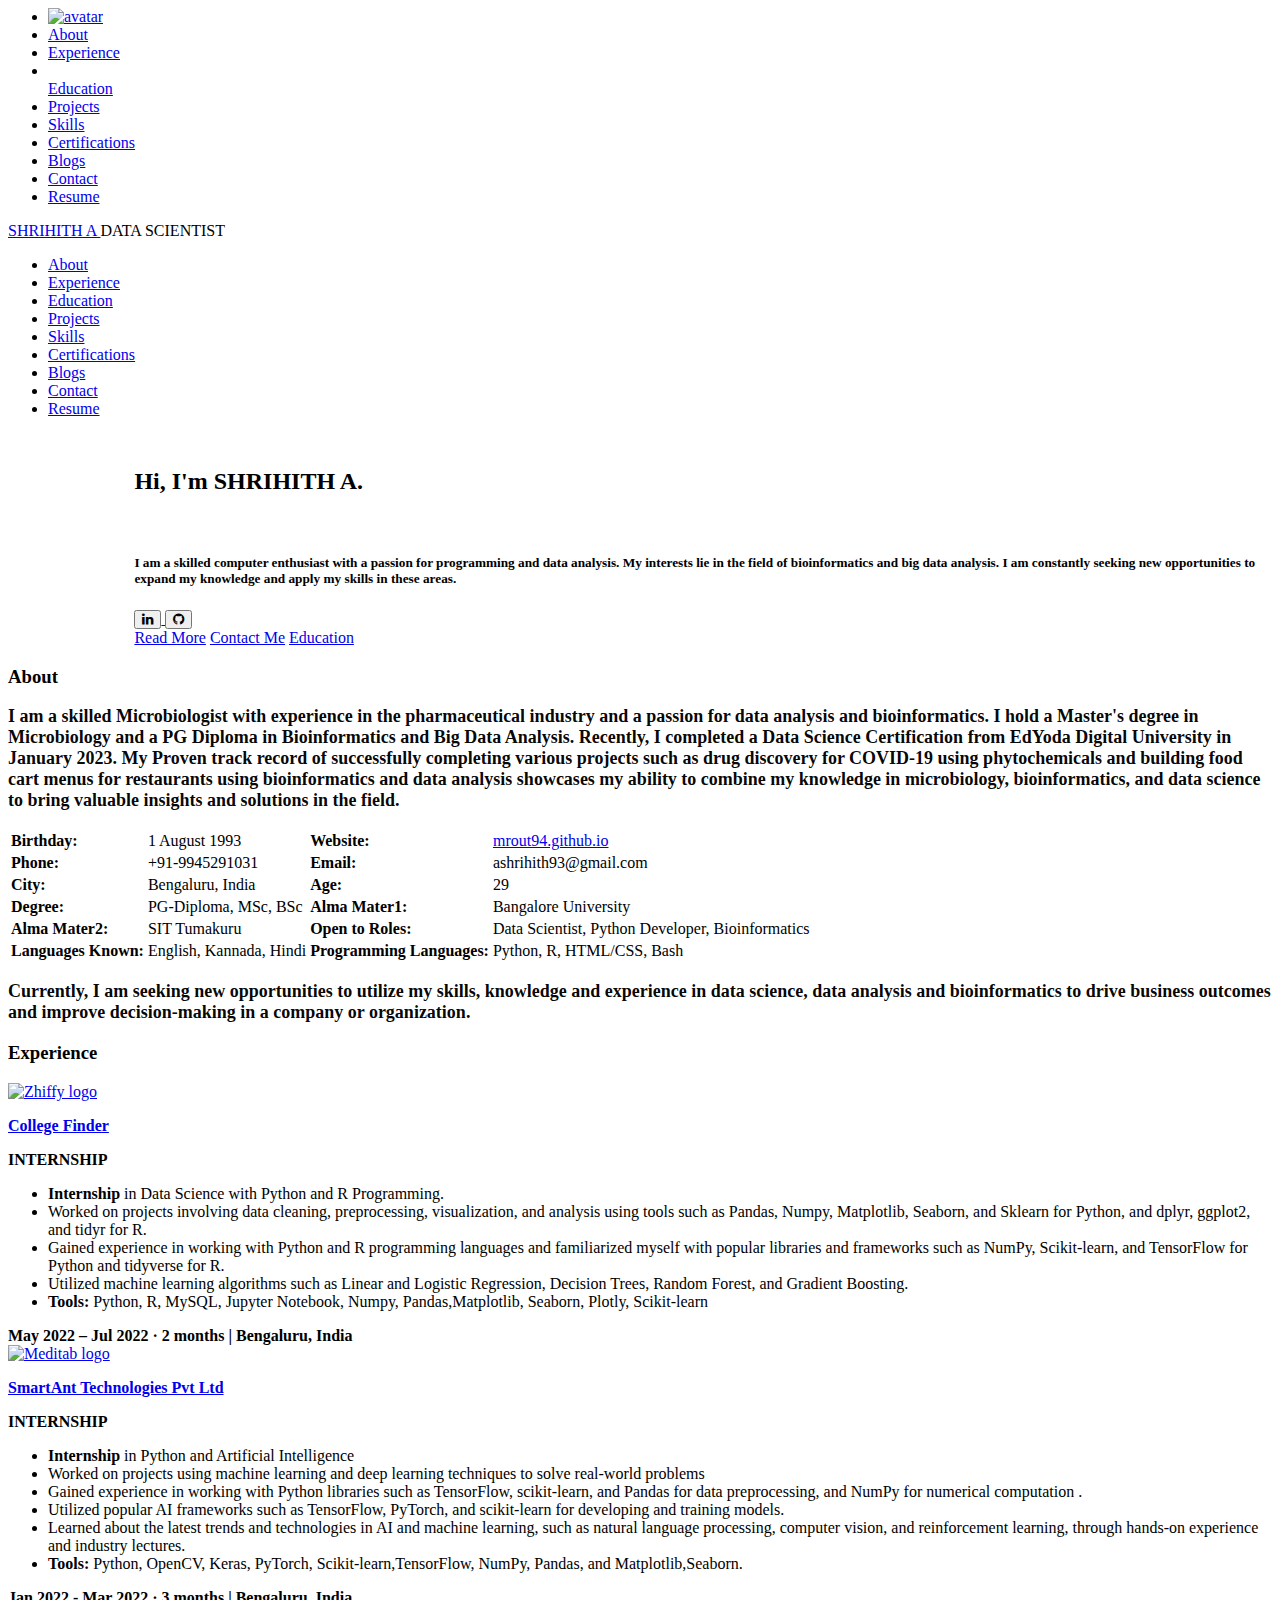
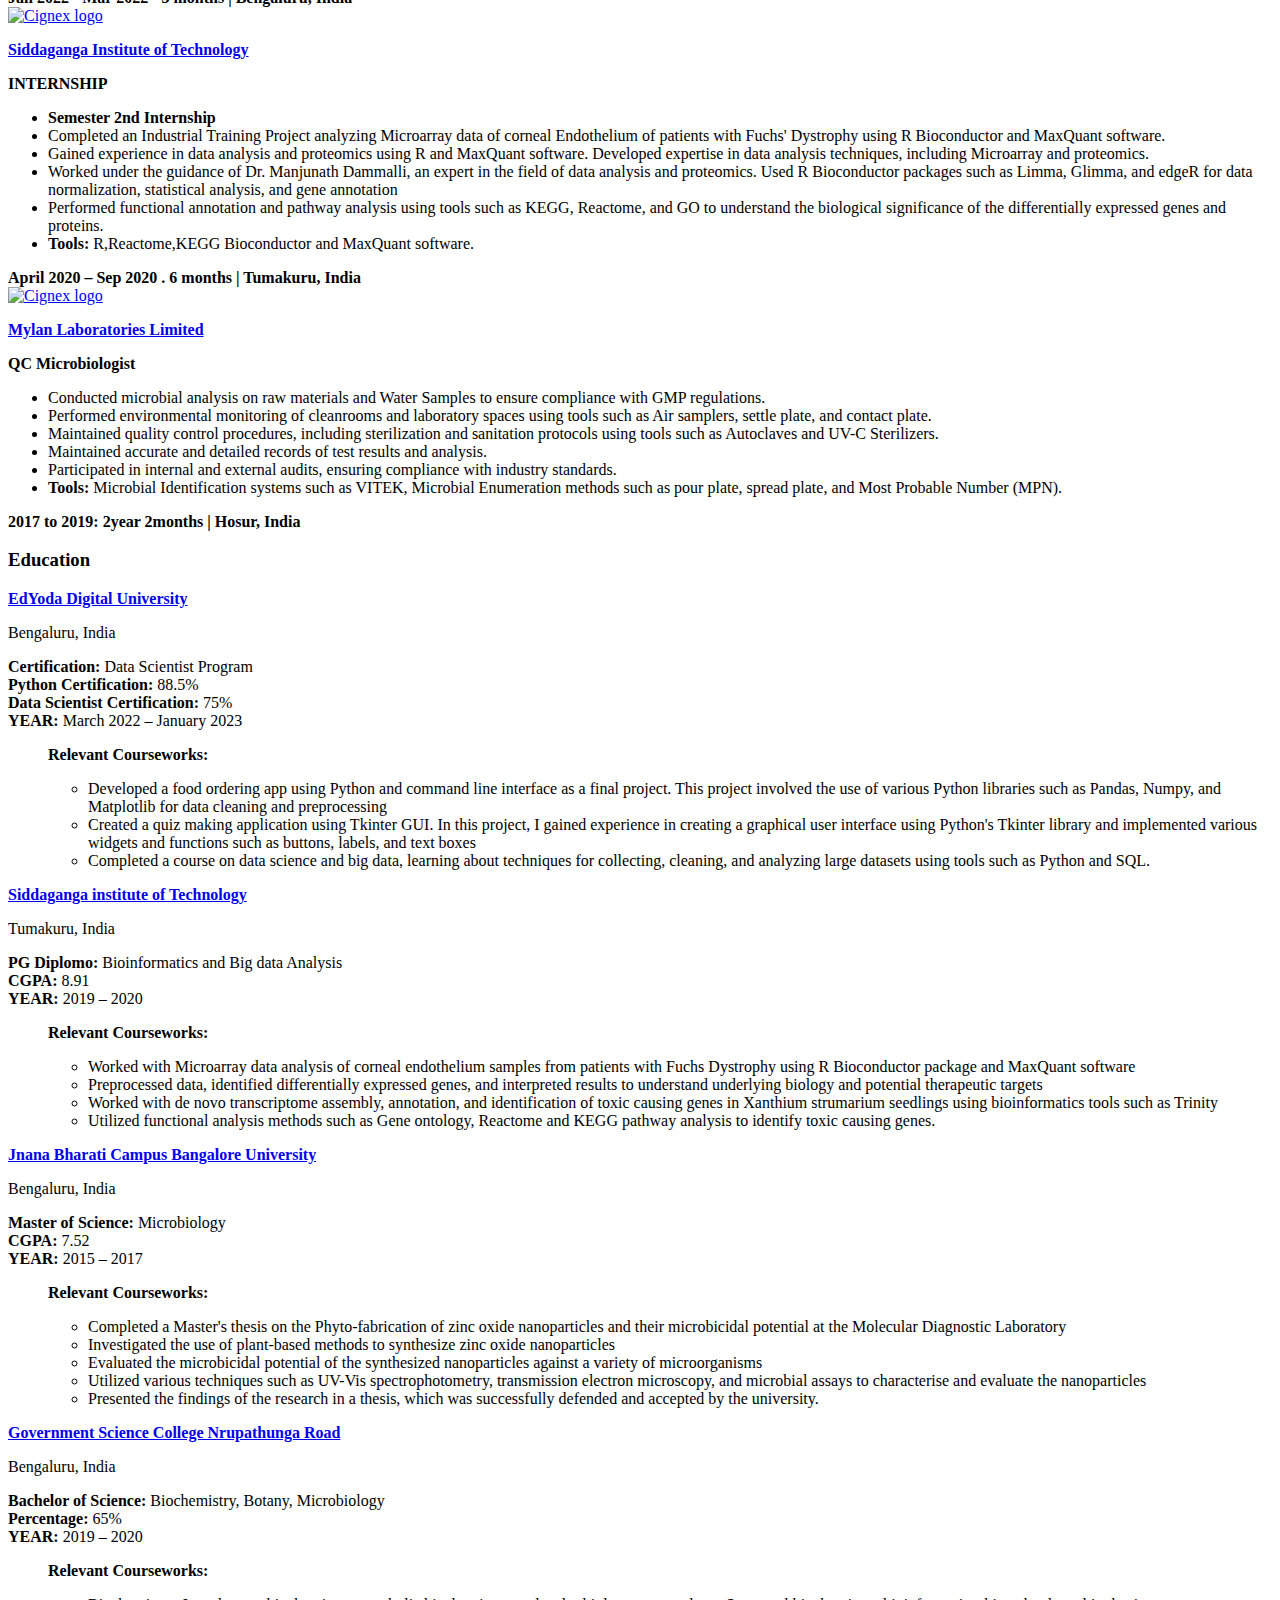
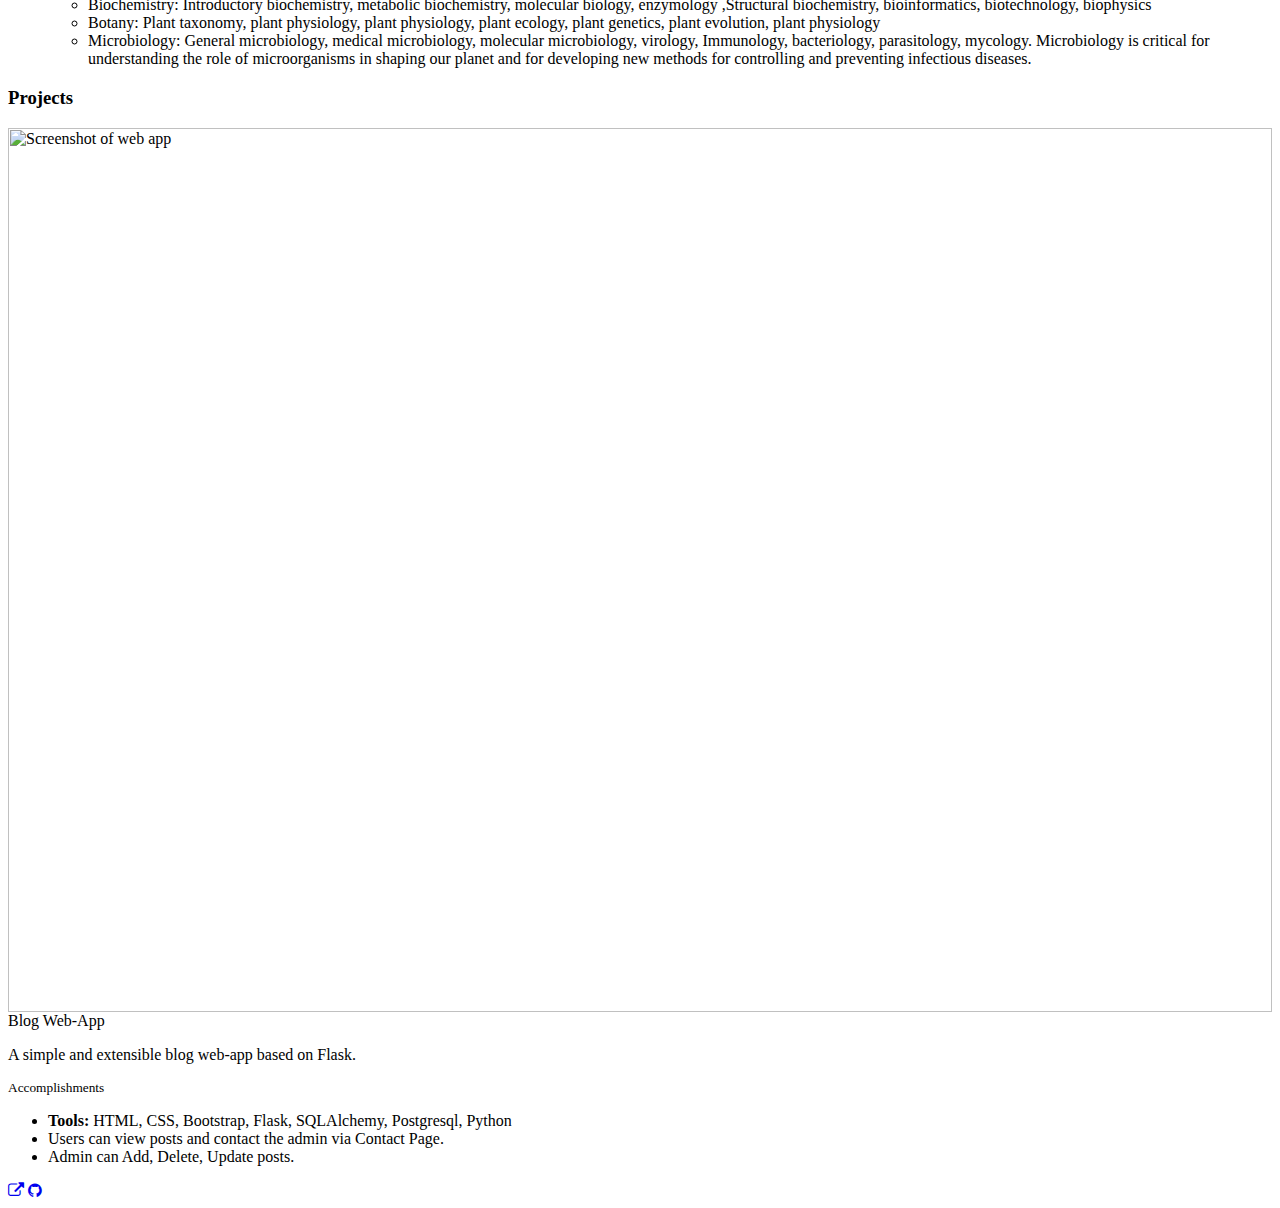
==== commit 7ea61de0: "edited about" ====
--- a/index.html
+++ b/index.html
@@ -2,1171 +2,713 @@
 <html lang="en">
 
 <head>
-    <meta charset="utf-8" />
-    <meta name="viewport" content="width=device-width initial-scale=1" />
-    <meta http-equiv="X-UA-Compatible" content="IE=edge" />
-
-    <!-- Google Tag Manager -->
-    <script>
-        (function(w, d, s, l, i) {
-            w[l] = w[l] || [];
-            w[l].push({
-                'gtm.start': new Date().getTime(),
-                event: 'gtm.js'
-            });
-            var f = d.getElementsByTagName(s)[0],
-                j = d.createElement(s),
-                dl = l != 'dataLayer' ? '&l=' + l : '';
-            j.async = true;
-            j.src =
-                'https://www.googletagmanager.com/gtm.js?id=' + i + dl;
-            f.parentNode.insertBefore(j, f);
-        })(window, document, 'script', 'dataLayer', 'GTM-PGZH8HT');
+  <meta charset="utf-8" />
+  <meta name="viewport" content="width=device-width initial-scale=1" />
+  <meta http-equiv="X-UA-Compatible" content="IE=edge" />
+
+  <!-- Google Tag Manager -->
+  <script>(function(w,d,s,l,i){w[l]=w[l]||[];w[l].push({'gtm.start':
+  new Date().getTime(),event:'gtm.js'});var f=d.getElementsByTagName(s)[0],
+  j=d.createElement(s),dl=l!='dataLayer'?'&l='+l:'';j.async=true;j.src=
+  'https://www.googletagmanager.com/gtm.js?id='+i+dl;f.parentNode.insertBefore(j,f);
+  })(window,document,'script','dataLayer','GTM-PGZH8HT');</script>
+  <!-- End Google Tag Manager -->
+
+  <!-- Materialize - Compiled and minified CSS-->
+  <link rel="stylesheet" href="//cdnjs.cloudflare.com/ajax/libs/materialize/0.95.3/css/materialize.min.css" />
+  <!-- Font Awesome Icon - CSS-->
+  <link rel="stylesheet" href="//maxcdn.bootstrapcdn.com/font-awesome/4.3.0/css/font-awesome.min.css" />
+  <!-- Custom Styles-->
+  <link rel="stylesheet" href="/assets/css/style.css" />
+  <title>SHRIHITH A | DataScientist</title>
+
+
+  <!-- Global site tag (gtag.js) - Google Analytics -->
+  <script async src="https://www.googletagmanager.com/gtag/js?id=UA-126939217-2"></script>
+  <script>
+    window.dataLayer = window.dataLayer || [];
+    function gtag() {dataLayer.push(arguments); }
+    gtag('js', new Date());
+
+    gtag('config', 'UA-126939217-2');
     </script>
-    <!-- End Google Tag Manager -->
-
-    <!-- Materialize - Compiled and minified CSS-->
-    <link rel="stylesheet" href="//cdnjs.cloudflare.com/ajax/libs/materialize/0.95.3/css/materialize.min.css" />
-    <!-- Font Awesome Icon - CSS-->
-    <link rel="stylesheet" href="//maxcdn.bootstrapcdn.com/font-awesome/4.3.0/css/font-awesome.min.css" />
-    <!-- Custom Styles-->
-    <link rel="stylesheet" href="/assets/css/style.css" />
-    <title>Shrihith A| Software Developer</title>
-
-    <!-- Global site tag (gtag.js) - Google Analytics -->
-    <script async src="https://www.googletagmanager.com/gtag/js?id=UA-126939217-2"></script>
-    <script>
-        window.dataLayer = window.dataLayer || [];
-
-        function gtag() {
-            dataLayer.push(arguments);
-        }
-        gtag('js', new Date());
-
-        gtag('config', 'UA-126939217-2');
-    </script>
-
-    <!-- Open Graph-->
-    <meta property="og:locale" content="en_US" />
-    <meta property="og:type" content="website" />
-    <meta property="og:title" content="Shrihith A | Software Developer" />
-    <meta property="og:description" content="Software Developer" />
-    <meta property="og:url" content="https://shrihith-a.github.io/" />
-    <meta property="og:site_name" content="Shrihith A | Software Developer" />
-    <meta property="article:publisher" content="https://shrihith-a.github.io/" />
-    <meta property="og:image" content="https://github.com/Shrihith-a/shrihith-a.github.io/examples/Preview.png />
-    <!-- Twitter -->
-    <meta name=" twitter:card " content="summary " />
-    <meta name="twitter:site " content="@varad_bhogayata " />
-    <meta name="twitter:title " content="Coder | Technofreak | Explorer | Minimalist | Humane " />
-    <meta name="twitter:description " content="Software Developer " />
-    <meta name="twitter:url " content="https://twitter.com/varad_bhogayata " />
-    <meta name="author " content="Shrihith A " />
-    <meta name="description " content="Software Developer with a passion for backend development and artificial intelligence. " />
-    <link rel="apple-touch-icon " sizes="57x57 " href="/assets/img/favicon/apple-icon-57x57.png " />
-    <link rel="apple-touch-icon " sizes="60x60 " href="/assets/img/favicon/apple-icon-60x60.png " />
-    <link rel="apple-touch-icon " sizes="72x72 " href="/assets/img/favicon/apple-icon-72x72.png " />
-    <link rel="apple-touch-icon " sizes="76x76 " href="/assets/img/favicon/apple-icon-76x76.png " />
-    <link rel="apple-touch-icon " sizes="114x114 " href="/assets/img/favicon/apple-icon-114x114.png " />
-    <link rel="apple-touch-icon " sizes="120x120 " href="/assets/img/favicon/apple-icon-120x120.png " />
-    <link rel="apple-touch-icon " sizes="144x144 " href="/assets/img/favicon/apple-icon-144x144.png " />
-    <link rel="apple-touch-icon " sizes="152x152 " href="/assets/img/favicon/apple-icon-152x152.png " />
-    <link rel="apple-touch-icon " sizes="180x180 " href="/assets/img/favicon/apple-icon-180x180.png " />
-    <link rel="icon " type="image/png " sizes="192x192 " href="/assets/img/favicon/android-icon-192x192.png " />
-    <link rel="icon " type="image/png " sizes="32x32 " href="/assets/img/favicon/favicon-32x32.png " />
-    <link rel="icon " type="image/png " sizes="96x96 " href="/assets/img/favicon/favicon-96x96.png " />
-    <link rel="icon " type="image/png " sizes="16x16 " href="/assets/img/favicon/favicon-16x16.png " />
-    <link rel="manifest " href="/assets/img/favicon/manifest.json " />
-    <meta name="msapplication-TileColor " content="#ffffff " />
-    <meta name="msapplication-TileImage " content="/assets/img/favicon/ms-icon-144x144.png " />
-    <meta name="theme-color " content="#ffffff " />
-    <meta name="robots " content="index, follow " />
-    <!-- Google Site Verification for indexing -->
-    <meta name="google-site-verification " content="_qxK8tePiU2fhnwlwnJ7pkDFnj1k2EiKq_cYGy1Cb84 " />
+
+<!-- Open Graph-->
+<meta property="og:locale" content="en_US" />
+<meta property="og:type" content="website" />
+<meta property="og:title" content="SHRIHITH A | DataScientist" />
+<meta property="og:description" content="Software Developer" />
+<meta property="og:url" content="https://varadbhogayata.github.io/" />
+<meta property="og:site_name" content="SHRIHITH A | DataScientist" />
+<meta property="article:publisher" content="https://varadbhogayata.github.io/" />
+<meta property="og:image" content="https://varadbhogayata.github.io/examples/preview.JPG" />
+<!-- Twitter -->
+<meta name="twitter:card" content="summary" />
+<meta name="twitter:site" content="@varad_bhogayata" />
+<meta name="twitter:title" content="Coder | Technofreak | Explorer | Minimalist | Humane" />
+<meta name="twitter:description" content="Software Developer" />
+<meta name="twitter:url" content="https://twitter.com/varad_bhogayata" />
+<meta name="author" content="Varad Bhogayata" />
+<meta name="description" content="Software Developer with a passion for backend development and artificial intelligence." />
+<link rel="apple-touch-icon" sizes="57x57" href="/assets/img/favicon/apple-icon-57x57.png" />
+<link rel="apple-touch-icon" sizes="60x60" href="/assets/img/favicon/apple-icon-60x60.png" />
+<link rel="apple-touch-icon" sizes="72x72" href="/assets/img/favicon/apple-icon-72x72.png" />
+<link rel="apple-touch-icon" sizes="76x76" href="/assets/img/favicon/apple-icon-76x76.png" />
+<link rel="apple-touch-icon" sizes="114x114" href="/assets/img/favicon/apple-icon-114x114.png" />
+<link rel="apple-touch-icon" sizes="120x120" href="/assets/img/favicon/apple-icon-120x120.png" />
+<link rel="apple-touch-icon" sizes="144x144" href="/assets/img/favicon/apple-icon-144x144.png" />
+<link rel="apple-touch-icon" sizes="152x152" href="/assets/img/favicon/apple-icon-152x152.png" />
+<link rel="apple-touch-icon" sizes="180x180" href="/assets/img/favicon/apple-icon-180x180.png" />
+<link rel="icon" type="image/png" sizes="192x192" href="/assets/img/favicon/android-icon-192x192.png" />
+<link rel="icon" type="image/png" sizes="32x32" href="/assets/img/favicon/favicon-32x32.png" />
+<link rel="icon" type="image/png" sizes="96x96" href="/assets/img/favicon/favicon-96x96.png" />
+<link rel="icon" type="image/png" sizes="16x16" href="/assets/img/favicon/favicon-16x16.png" />
+<link rel="manifest" href="/assets/img/favicon/manifest.json" />
+<meta name="msapplication-TileColor" content="#ffffff" />
+<meta name="msapplication-TileImage" content="/assets/img/favicon/ms-icon-144x144.png" />
+<meta name="theme-color" content="#ffffff" />
+<meta name="robots" content="index, follow" />
+<!-- Google Site Verification for indexing -->
+<meta name="google-site-verification" content="_qxK8tePiU2fhnwlwnJ7pkDFnj1k2EiKq_cYGy1Cb84" />
 </head>
 
 <body>
-    <!-- Google Tag Manager (noscript) -->
-    <noscript><iframe src="https://www.googletagmanager.com/ns.html?id=GTM-PGZH8HT "
-  height="0 " width="0 " style="display:none;visibility:hidden "></iframe>
+  <!-- Google Tag Manager (noscript) -->
+  <noscript><iframe src="https://www.googletagmanager.com/ns.html?id=GTM-PGZH8HT"
+  height="0" width="0" style="display:none;visibility:hidden"></iframe>
   </noscript>
 
-    <!-- Navigation Menu-->
-    <!-- Nav class 1 -->
-    <nav class="hide-on-small-only ">
-        <ul class="side-nav fixed section table-of-contents ">
-
-            <li class="logo ">
-                <a id="logo-container " aria-label="Navigate to the beginning of the page " href="#intro " class="brand-logo grey-blue-text ">
-                    <img src="/assets/image/Shrihith.png " class="circle img-responsive profile-pic " alt="avatar ">
-                </a>
-            </li>
-
-            <li class="bold ">
-                <a aria-label="Navigate to the About section " href="#about " class="waves-effect waves-dark teal-text "><i
-            class="mdi-social-person small "></i><span>About</span></a>
-            </li>
-            <li class="bold ">
-                <a aria-label="Navigate to the Experience section " href="#experience " class="waves-effect waves-dark teal-text "><i
-            class="mdi-action-trending-up small "></i><span>Experience</span></a>
-            </li>
-
-            <li class="bold ">
-                <!-- mdi-av-web small
-             mdi-av-my-library-books small-->
-                <a aria-label="Navigate to the Projects section " href="#projects " class="waves-effect waves-dark teal-text "><i
-            class="mdi-av-my-library-books small "></i><span>Projects</span></a>
-            </li>
-
-            <li class="bold ">
-                <!--
-        ICONS:
-        mdi-action-assessment
-        mdi-social-poll
-        mdi-av-equalizer
-        -->
-                <a aria-label="Navigate to the Skills section " href="#skills " class="waves-effect waves-dark teal-text "><i
-            class="mdi-action-assessment small "></i><span>Skills</span></a>
-            </li>
-
-            <li class="bold ">
-                <!--
-        ICONS:
-        -->
-                <a aria-label="Navigate to the Education section " href="#education " class="waves-effect waves-dark teal-text "><i
-            class="mdi-social-school small "></i><span>Education</span></a>
-            </li>
-
-            <li class="bold ">
-                <!-- 
-        1. mdi-communication-contacts
-        2. mdi-content-mail
-        3. mdi-communication-email
-        4. mdi-action-book
-        5. mdi-content-text-format
-        6. mdi-communication-messenger
-        7. mdi-editor-insert-comment
-        8. mdi-social-public
-        ICONS:
-        -->
-                <a aria-label="Navigate to the Education section " href="#Certificates " class="waves-effect waves-dark teal-text "><i
-            class="mdi-action-book small "></i><span>Certificates</span></a>
-            </li>
-
-            <li class="bold ">
-                <!-- 
-        -->
-                <a aria-label="Navigate to the Education section " href="#Blog " class="waves-effect waves-dark teal-text "><i
-            class="mdi-social-public small "></i><span>Blog</span></a>
-            </li>
-
-            <li class="bold ">
-                <!-- 
-        -->
-                <a aria-label="Navigate to the Contact section " href="#contact " class="waves-effect waves-dark teal-text "><i
-            class="mdi-content-mail small "></i><span>Contact</span></a>
-            </li>
-
-            <li class="bold ">
-                <!--
-        ICONS:
-        1. mdi-action-description
-        2. mdi-file-folder
-        3. mdi-file-folder-open
-        4. mdi-file-attachment
-        5. mdi-file-folder-shared
-        -->
-                <!-- <a aria-label="Open Varad 's resume in a new tab" href="#resume" target="_blank"
-          onclick="window.open('https://drive.google.com/file/d/1vYi-bMyIsZPve0x_clxY8xsDtiHiOMd3/view?usp=sharing ')"
-          class="waves-effect waves-dark teal-text"><i class="mdi-file-folder-open small"></i><span>Resume</span></a> -->
-                <a aria-label="Open Varad's resume in a new tab " href="https://varadbhogayata.github.io/assets/resume/Varad_Bhogayata_Resume.pdf " target="_blank " class="waves-effect waves-dark teal-text "><i class="mdi-file-folder-open small "></i><span>Resume</span></a>
-            </li>
-        </ul>
-    </nav>
-
-    <!-- Nav class 2 -->
-    <nav class="hide-on-large only trigger z-depth-1 ">
-        <a aria-label="Toggle visibility of the mobile navbar " href="# " data-activates="slide-out " class="button-collapse "><i class="mdi-navigation-menu "></i></a>
-        <div class="name-title ">
-            <a id="name " aria-label="Navigate to the beginning of the page " href="# " class="teal-text ">Shrihith A </A></a><span class="black-text ">Software Developer</span>
-        </div>
-    </nav>
-
-    <!-- Nav class 3 -->
-    <nav class="hide-on-large only ">
-        <ul id="slide-out " class="side-nav ">
-            <li class="bold ">
-                <a aria-label="Navigate to the About section " href="#about " class="waves-effect waves-dark teal-text "><i
-            class="mdi-social-person small "></i><span>About</span></a>
-            </li>
-            <li class="bold ">
-                <a aria-label="Navigate to the Experience section " href="#experience " class="waves-effect waves-dark teal-text "><i
-            class="mdi-action-trending-up small "></i><span>Experience</span></a>
-            </li>
-            <li class="bold ">
-                <a aria-label="Navigate to the Projects section " href="#projects " class="waves-effect waves-dark teal-text "><i
-            class="mdi-av-my-library-books small "></i><span>Projects</span></a>
-            </li>
-            <li class="bold ">
-                <a aria-label="Navigate to the Skills section " href="#skills " class="waves-effect waves-dark teal-text "><i
-            class="mdi-action-assessment small "></i><span>Skills</span></a>
-            </li>
-
-            <li class="bold ">
-                <a aria-label="Navigate to the Education section " href="#education " class="waves-effect waves-dark teal-text "><i
-            class="mdi-social-school small "></i><span>Education</span></a>
-            </li>
-            <li class="bold ">
-                <a aria-label="Navigate to the Education section " href="#Certificates " class="waves-effect waves-dark teal-text "><i
-            class="mdi-action-book small "></i><span>Certificates</span></a>
-            </li>
-
-            <li class="bold ">
-                <a aria-label="Navigate to the Education section " href="#Blog " class="waves-effect waves-dark teal-text "><i
-            class="mdi-social-public small "></i><span>Blog</span></a>
-            </li>
-
-            <li class="bold ">
-                <a aria-label="Navigate to the Contact section " href="#contact " class="waves-effect waves-dark teal-text "><i
-            class="mdi-content-mail small "></i><span>Contact</span></a>
-            </li>
-            <li class="bold ">
-                <a aria-label="Open Varad 's Resume in a new tab" href="https://drive.google.com/file/d/1B6MZ1z0-7NsefC3Lm_q-uhib28MTqpE9/view?usp=sharing" target="_blank" class="waves-effect waves-dark teal-text"><i class="mdi-file-folder-open small"></i><span>Resume</span></a>
-            </li>
-        </ul>
-    </nav>
-
-    <!-- Main Content-->
-    <main>
-        <!-- First Section: Heading lines and image -->
-        <section id="intro" class="section scrollspy full-height">
-            <div class="overlay"></div>
-            <div class="container">
-                <div class="col-md-9">
-                    <div class="content section-padding valign" style="margin-left: 10%; margin-top: 50px;">
-                        <div class="caption">
-                            <h2>Hi, I'm <span class="teal">Shrihith A.</span>
-    </h2>
-    <h5 style="color:#fff">A <span class="typing" style="font-weight: 300; color:#004d40"></span></h5>
-    <!-- <h5 style="color:#00796b">A <span class="typing" style="font-weight: 300; color:#fff"></span></h5> -->
-    <h5>Self-driven, quick starter, passionate programmer with a curious mind who enjoys solving a complex and challenging real-world problems.</h5>
-    <h5>I like working with computers. It's my hobby. I love the Internet and the way it works, and I am comfortable working on Python and R Programming Language. Linux and Windows Operating system. I have a keen interest in Bioinformatics and Big Data Analysis.</h5>
+
+  <!-- Navigation Menu-->
+  <!-- Nav class 1 -->
+  <nav class="hide-on-small-only">
+    <ul class="side-nav fixed section table-of-contents">
+
+      <li class="logo">
+        <a id="logo-container" aria-label="Navigate to the beginning of the page" href="#intro"
+          class="brand-logo grey-blue-text">
+          <img src="/assets/img_/Profile_Pic_logo/profile_image.png" class="circle img-responsive profile-pic" alt="avatar">
+        </a>
+      </li>
+
+      <li class="bold">
+        <a aria-label="Navigate to the About section" href="#about" class="waves-effect waves-dark teal-text"><i
+            class="mdi-social-person small"></i><span>About</span></a>
+      </li>
+      
+      <li class="bold">
+        <a aria-label="Navigate to the Experience section" href="#experience"
+          class="waves-effect waves-dark teal-text"><i
+            class="mdi-action-trending-up small"></i><span>Experience</span></a>
+      </li>
+
+      <li class="bold"></li>
+      <a aria-label="Navigate to the Education section" href="#education" class="waves-effect waves-dark teal-text"><i
+        class="mdi-social-school small"></i><span>Education</span></a>
+      </li>
+
+      <li class="bold">
+        <a aria-label="Navigate to the Projects section" href="#projects" class="waves-effect waves-dark teal-text"><i
+            class="mdi-av-my-library-books small"></i><span>Projects</span></a>
+      </li>
+
+      <li class="bold">
+        <a aria-label="Navigate to the Skills section" href="#skills" class="waves-effect waves-dark teal-text"><i
+            class="mdi-action-assessment small"></i><span>Skills</span></a>
+      </li>
+
+      <li class="bold">
+        <a aria-label="Navigate to the Certifications section" href="#certifications" class="waves-effect waves-dark teal-text"><i
+            class="mdi-action-book small"></i><span>Certifications</span></a>
+      </li> 
+      
+      <li class="bold">
+        <a aria-label="Navigate to the Blogs section" href="#blogs" class="waves-effect waves-dark teal-text"><i
+            class="mdi-social-public small"></i><span>Blogs</span></a>
+      </li>      
+      
+      <li class="bold">
+        <a aria-label="Navigate to the Contact section" href="#contact" class="waves-effect waves-dark teal-text"><i
+            class="mdi-content-mail small"></i><span>Contact</span></a>
+      </li> 
+      
+      <li class="bold">
+        <a aria-label="Open Varad's resume in a new tab" href="https://varadbhogayata.github.io/assets/resume/Varad_Bhogayata_Resume.pdf" target="_blank"
+        class="waves-effect waves-dark teal-text"><i class="mdi-file-folder-open small"></i><span>Resume</span></a>  
+      </li>
+    </ul>
+  </nav>
+
+<!-- Nav class 2 -->
+<nav class="hide-on-large only trigger z-depth-1">
+    <a aria-label="Toggle visibility of the mobile navbar" href="#" data-activates="slide-out"
+      class="button-collapse"><i class="mdi-navigation-menu"></i></a>
+    <div class="name-title">
+      <a id="name" aria-label="Navigate to the beginning of the page" href="#" class="teal-text">SHRIHITH A
+        </a><span class="black-text">DATA SCIENTIST</span>
     </div>
-    <div class="social">
-        <a href="http://linkedin.com/in/varadbhogayata" target="_blank">
-            <button class="icon-btn linkedin">
+  </nav>  
+
+  <!-- Nav class 3 -->
+  <nav class="hide-on-large only">
+    <ul id="slide-out" class="side-nav">
+
+      <li class="bold">
+        <a aria-label="Navigate to the About section" href="#about" class="waves-effect waves-dark teal-text"><i
+            class="mdi-social-person small"></i><span>About</span></a>
+      </li>
+      
+      <li class="bold">
+        <a aria-label="Navigate to the Experience section" href="#experience"
+          class="waves-effect waves-dark teal-text"><i
+            class="mdi-action-trending-up small"></i><span>Experience</span></a>
+      </li>
+
+      <li class="bold">
+        <a aria-label="Navigate to the Education section" href="#education" class="waves-effect waves-dark teal-text"><i
+            class="mdi-social-school small"></i><span>Education</span></a>
+      </li>
+
+      <li class="bold">
+        <a aria-label="Navigate to the Projects section" href="#projects" class="waves-effect waves-dark teal-text"><i
+            class="mdi-av-my-library-books small"></i><span>Projects</span></a>
+      </li>
+
+      <li class="bold">
+        <a aria-label="Navigate to the Skills section" href="#skills" class="waves-effect waves-dark teal-text"><i
+            class="mdi-action-assessment small"></i><span>Skills</span></a>
+      </li>  
+
+      <li class="bold">
+        <a aria-label="Navigate to the Certifications section" href="#certifications" class="waves-effect waves-dark teal-text"><i
+            class="mdi-action-book small"></i><span>Certifications</span></a>
+      </li> 
+      
+      <li class="bold">
+        <a aria-label="Navigate to the Blogs section" href="#blogs" class="waves-effect waves-dark teal-text"><i
+            class="mdi-social-public small"></i><span>Blogs</span></a>
+      </li>
+
+      <li class="bold">
+        <a aria-label="Navigate to the Contact section" href="#contact" class="waves-effect waves-dark teal-text"><i
+            class="mdi-content-mail small"></i><span>Contact</span></a>
+      </li>
+      <li class="bold">
+        <a aria-label="Open Varad's Resume in a new tab"
+          href="https://drive.google.com/file/d/1B6MZ1z0-7NsefC3Lm_q-uhib28MTqpE9/view?usp=sharing" target="_blank"
+          class="waves-effect waves-dark teal-text"><i class="mdi-file-folder-open small"></i><span>Resume</span></a>
+      </li>
+    </ul>
+  </nav>
+  
+  
+  <!-- Main Content-->
+  <main>
+    <!-- First Section: Heading lines and image -->
+    <section id="intro" class="section scrollspy full-height">
+      <div class="overlay"></div>
+      <div class="container">
+        <div class="col-md-9">
+          <div class="content section-padding valign" style="margin-left: 10%; margin-top: 50px;">
+            <div class="caption">
+              <h2>Hi, I'm <span class="teal">SHRIHITH A.</span></h2>
+              <h5 style="color:#fff">A <span class="typing" style="font-weight: 300; color:#004d40"></span></h5>
+              <!-- <h5 style="color:#00796b">A <span class="typing" style="font-weight: 300; color:#fff"></span></h5> -->
+              <h5>I am a skilled computer enthusiast with a passion for programming and data analysis. My interests lie in the field of bioinformatics and big data analysis. I am constantly seeking new opportunities to expand my knowledge and apply my skills in these areas.</h5>
+            </div>
+            <div class="social">
+              <a href="http://linkedin.com/in/varadbhogayata" target="_blank">
+                <button class="icon-btn linkedin">
                   <i class="fa fa-linkedin"></i>
                 </button>
-        </a>
-        <a href="https://github.com/varadbhogayata/" target="_blank">
-            <button class="icon-btn github">
+              </a>
+              <a href="https://github.com/varadbhogayata/" target="_blank">
+                <button class="icon-btn github">
                   <i class="fa fa-github"></i>
                 </button>
-        </a>
-        <a href="https://www.facebook.com/Raja.shrihith.forever/" target="_blank">
-            <button class="icon-btn facebook">
-                  <i class="fa fa-facebook"></i>
-                </button>
-        </a>
-
-        <!-- <a href="https://angel.co/u/varad_bhogayata" target="_blank">
-                <button class="icon-btn angellist">
-                  <i class="fa fa-angellist"></i>
-                </button>
-              </a> -->
-
-        <!-- <a href="http://linkedin.com/in/varadbhogayata" target="_blank">
-                  <span class="fa-stack fa-lg">
-                    <i class="fa fa-circle fa-stack-2x"></i>
-                    <i class="fa fa-linkedin fa-stack-1x fa-inverse"></i>
-
-                  </span>
-              </a> -->
-    </div>
-    <div class='buttons'>
-        <a href="#about" class="readme">Read More</a>
-        <a href="#contact" class="contactme">Contact Me</a>
-    </div>
-    </div>
-    </div>
-    </div>
-    </section>
-
+              </a>
+            </div>
+            <div class='buttons'>
+              <a href="#about" class="readme">Read More</a>
+              <a href="#contact" class="contactme">Contact Me</a>
+              <a href="#education" class="contactme">Education</a>
+            </div>
+          </div>
+        </div>
+      </div>
+    </section>                
+   
     <!-- Second Section: About -->
     <section id="about" class="section scrollspy">
         <h3 class="page-title white-text teal">About</h3>
         <div class="container flow-text">
-            <!-- <blockquote>
-          <h2>
-            A Software Developer with a passion for Backend Development and Artificial Intelligence.
-
-          </h2>
-        </blockquote> -->
-            <p>
-                I am a Computer Science Grad Student at Arizona State University. I enjoy problem-solving and coding. Always strive to bring 100% to the work I do. I have worked on technologies like Python, Django, Flask, MySQL, PostgreSQL, MongoDB, HTML5, CSS, Java,
-                C++ during my bachelor's. I have 19 months of professional work experience which helped me strengthen my experience in Python, Flask, and Django. I am passionate about developing complex applications that solve real-world problems impacting
-                millions of users.
-            </p>
-            <p>
-                <ul>
-                    <li><b>Languages:</b> Python, Java, JavaScript, C, C++, HTML/CSS, Bash</li>
-                    <li><b>Databases:</b> MySQL, PostgreSQL, MongoDB</li>
-                    <li><b>Libraries:</b> NumPy, Pandas, OpenCV</li>
-                    <li><b>Frameworks:</b> Flask, Django, Node.js, Keras, TensorFlow, PyTorch, Bootstrap, Apache Beam</li>
-                    <li><b>Tools & Technologies:</b> Git, Docker, AWS, GCP, Heroku, JIRA</li>
-                </ul>
-
-            </p>
-
-            <!-- <p>
-          
-          Detail-oriented Software Developer with professional experience in Backend Development, Machine Learning, Computer Vision. I am adept in Python, Django, Flask, SQL, Machine Learning, Computer Vision.           
-        </p> -->
-            <p>
-                Looking for an opportunity to work in a challenging position combining my skills in Software Engineering, which provides professional development, interesting experiences and personal growth.
-            </p>
-            <!-- <p>
-          Another Paragraph
-        </p>  -->
-            <!-- <p>
-        <strong>Current Focus</strong>:&nbsp;<a aria-label="Navigate to the Inclusive Design Patterns homepage"
-          href="https://www.smashingmagazine.com/inclusive-design-patterns/">Accessibility</a>&nbsp;//&nbsp;<a
-          aria-label="Navigate to the Full Stack React homepage"
-          href="https://www.fullstackreact.com/">React</a>&nbsp;//&nbsp;<a
-          aria-label='Navigate to the article "Scalable CSS"'
-          href="https://mrmrs.github.io/writing/2016/03/24/scalable-css/">Design Systems</a>
-        </p> -->
+          <!-- <blockquote>
+            <h2>
+              A Software Developer with a passion for Backend Development and Artificial Intelligence.
+  
+            </h2>
+          </blockquote> -->        
+                  <p style="font-size: 18px; color: rgba(1, 1, 1, 0.994); font-weight: bold;">
+                    I am a skilled Microbiologist with experience in the pharmaceutical industry and a passion for data analysis and bioinformatics. I hold a Master's degree in Microbiology and a PG Diploma in Bioinformatics and Big Data Analysis. Recently, I completed a Data Science Certification from EdYoda Digital University in January 2023.
+
+My Proven track record of successfully completing various projects such as drug discovery for COVID-19 using phytochemicals and building food cart menus for restaurants using bioinformatics and data analysis showcases my ability to combine my knowledge in microbiology, bioinformatics, and data science to bring valuable insights and solutions in the field.
+                  </p>
+            <p>
+                <div class="row">
+                    <div class="col-lg-5">
+                        <table>
+                            <tr>
+                                <td><i class="bi bi-chevron-right"></i> <strong>Birthday:</strong> </td>
+                                <td>1 August 1993</td>
+                            
+                            
+                                <td><i class="bi bi-chevron-right"></i> <strong>Website:</strong> </td>
+                                <td><a href="https://mrout94.github.io/" target="_blank">mrout94.github.io</a></td>
+                            </tr>
+                            <tr>
+                                <td><i class="bi bi-chevron-right"></i> <strong>Phone:</strong> </td>
+                                <td>+91-9945291031</td>
+                          
+                                <td><i class="bi bi-chevron-right"></i> <strong>Email:</strong> </td>
+                                <td>ashrihith93@gmail.com</td>
+                            </tr>
+                            <tr>
+                                <td><i class="bi bi-chevron-right"></i> <strong>City:</strong> </td>
+                                <td>Bengaluru, India</td>
+                          
+                                <td><i class="bi bi-chevron-right"></i> <strong>Age:</strong> </td>
+                                <td>29</td>
+                            </tr>
+                            <tr>
+                                <td><i class="bi bi-chevron-right"></i> <strong>Degree:</strong> </td>
+                                <td>PG-Diploma, MSc, BSc</td>
+                            
+                                <td><i class="bi bi-chevron-right"></i> <strong>Alma Mater1:</strong> </td>
+                                <td>Bangalore University</td>
+                            </tr>
+                            <tr>
+                                <td><i class="bi bi-chevron-right"></i> <strong>Alma Mater2:</strong> </td>
+                                <td>SIT Tumakuru</td>
+                           
+                                <td><i class="bi bi-chevron-right"></i> <strong>Open to Roles:</strong> </td>
+                                <td>Data Scientist, Python Developer, Bioinformatics</td>
+                            <tr>
+                                <td><strong>Languages Known:</strong> </td>
+                                <td>English, Kannada, Hindi</td>    
+                            
+                                <td><strong>Programming Languages:</strong> </td>
+                                <td>Python, R, HTML/CSS, Bash</td>
+                            </tr>
+                        </table> 
+                
+                    </div>
+                </div>                    
+            </p>
+            
+          <!-- <p>
+            
+            Detail-oriented Software Developer with professional experience in Backend Development, Machine Learning, Computer Vision. I am adept in Python, Django, Flask, SQL, Machine Learning, Computer Vision.           
+          </p> -->
+                    <p style="font-size: 18px; color: rgba(1, 1, 1, 0.994); font-weight: bold;">
+                        Currently, I am seeking new opportunities to utilize my skills, knowledge and experience in data science, data analysis and bioinformatics to drive business outcomes and improve decision-making in a company or organization.
+                    </p>
         </div>
-    </section>
-
-
-    <!-- Third Section: Experience -->
-    <section id="experience" class="section scrollspy">
+    </section>    
+
+     <!-- Third Section: Experience -->
+     <section id="experience" class="section scrollspy">
         <h3 class="page-title white-text teal">Experience</h3>
         <div class="container">
-
-            <!-- Latest Experience -->
-            <div class="card">
-                <div class="card-content">
+  
+          <!-- Latest Experience -->
+          <div class="card">
+            <div class="card-content">
+              <div class="row">
+                <div class="col s12 m2">
+                  <a href="https://trainings.collegefinderindia.com/" target="_blank"><img alt="Zhiffy logo"
+                      src="/assets/img_/Experience_Logo/college_Finder_Logo.png" class="responsive-img center-block" /></a>
+                </div>   
+                <!-- <div class="col s12 m10"> -->
+                    <div class="col s12 m10">
+                        <p>
+                          <span class="card-title"><a href="https://trainings.collegefinderindia.com/" target="_blank"
+                              class="teal-text hoverline"><b>College Finder</b></a></span>
+                        </p>
+                      </div>
+                    </div>
+                    <div class="role brown-text text-darken-2"><b>INTERNSHIP</b></div>
+                    <ul>
+                      <li>
+                        <b>Internship</b> in Data Science with Python and R Programming.
+                      </li>
+                      <li>
+                        Worked on projects involving data cleaning, preprocessing, visualization,
+                         and analysis using tools such as Pandas, Numpy, Matplotlib, Seaborn,
+                          and Sklearn for Python, and dplyr, ggplot2, and tidyr for R.
+                      </li>
+                      <li>
+                        Gained experience in working with Python and R programming languages and
+                         familiarized myself with popular libraries and frameworks such as NumPy,
+                         Scikit-learn, and TensorFlow for Python and tidyverse for R.
+                      </li>
+                      <li>Utilized machine learning algorithms such as Linear and Logistic Regression, Decision Trees, Random Forest, and Gradient Boosting.</li>
+                      <li>
+                        <b>Tools:</b> Python, R, MySQL, Jupyter Notebook, Numpy, Pandas,Matplotlib, Seaborn, Plotly, Scikit-learn
+                      </li>
+                    </ul>
+                  </div>
+                  <div class="card-action">
+                    <span><b>May 2022 – Jul 2022 · 2 months | Bengaluru, India</b></span>
+                  </div>
+                </div>   
+                
+                <!-- Experience 2 -->
+                <div class="card">
+                  <div class="card-content">
                     <div class="row">
-                        <div class="col s12 m2">
-                            <a href="https://www.zhiffy.com/" target="_blank"><img alt="Zhiffy logo" src="/assets/img/exp-zhiffy-logo-1.webp" class="responsive-img center-block" /></a>
-                        </div>
-                        <!-- <div class="col s12 m10"> -->
-                        <div class="col s12 m10">
-                            <p>
-                                <span class="card-title"><a href="https://www.zhiffy.com/" target="_blank"
-                      class="teal-text hoverline">Zhiffy</a></span>
-                            </p>
-                        </div>
+                      <div class="col s12 m2">
+                        <a href="https://smartant.in/" target="_blank"><img alt="Meditab logo"
+                            src="/assets/img_/Experience_Logo/SmartAnt_Logo.png" class="responsive-img center-block" /></a>
+                      </div>
+                      <!-- <div class="col s12 m10"> -->
+                      <div class="col s12 m10">
+                        <p>
+                          <span class="card-title"><a href="https://fsts.fourstepsolutions.com/" target="_blank"
+                              class="teal-text hoverline"><b>SmartAnt Technologies Pvt Ltd</b></a></span>
+                        </p>
+                      </div>
                     </div>
-                    <div class="role brown-text text-darken-2">Software Engineer</div>
+                    <div class="role brown-text text-darken-2"><b>INTERNSHIP</b></div>
                     <ul>
-                        <li>
-                            Developed and managed the backend of an e-commerce platform using Flask, MongoDB, and AWS.
-                        </li>
-                        <li>
-                            Worked on three web applications targeting customers, selling vendors, and admin users; built 50+ RESTful APIs with functionalities such as login/sign up, view a product, add a product to cart, checkout the order, etc.
-                        </li>
-                        <li>Improved the response time by 20% by refactoring the codebase and changing database design and queries.</li>
-                        <li>Added a bulk upload feature which reduced the manual work of adding products into a database.</li>
-                        <li>
-                            <b>Tools:</b> Python, Flask, MongoDB
-                        </li>
+                      <li>
+                        <b>Internship</b> in Python and Artificial Intelligence
+                      </li>
+                      <li>
+                        Worked on projects using machine learning and deep learning techniques to solve real-world problems
+                      </li>
+                      <li>
+                        Gained experience in working with Python libraries such as TensorFlow, scikit-learn,
+                         and Pandas for data preprocessing, and NumPy for numerical computation .
+                      </li>
+                      <li>
+                        Utilized popular AI frameworks such as TensorFlow, PyTorch, and scikit-learn for developing and training models.
+                      </li>
+                      <li>Learned about the latest trends and technologies in AI and machine learning, 
+                        such as natural language processing,
+                         computer vision, and reinforcement learning, through hands-on experience and industry lectures.</li>
+                      <li>
+                        <b>Tools:</b> Python, OpenCV, Keras, PyTorch, Scikit-learn,TensorFlow, NumPy, Pandas, and Matplotlib,Seaborn.
+                      </li>
                     </ul>
+                  </div>
+                  <div class="card-action">
+                    <span><b>Jan 2022 - Mar 2022 · 3 months | Bengaluru, India</b></span>
+                  </div>
                 </div>
-                <div class="card-action">
-                    <span>July 2020 - Nov 2020 | Hyderabad, India</span>
-                </div>
+                
+        <!-- Experience 3 -->
+        <div class="card">
+          <div class="card-content">
+            <div class="row">
+              <div class="col s12 m2">
+                <a href="http://www.sit.ac.in/html/home.html" target="_blank"><img alt="Cignex logo"
+                    src="/assets/img_/Experience_Logo/SIT_Logo.png" class="responsive-img center-block" /></a>
+              </div>
+              <div class="col s12 m10">
+                <p>
+                  <span class="card-title"><a href="http://www.sit.ac.in/html/home.html" target="_blank"
+                      class="teal-text hoverline"><b>Siddaganga Institute of Technology</b>
+                       </a></span>
+                </p>
+              </div>
             </div>
-
-
-            <div class="card">
-                <div class="card-content">
-                    <div class="row">
-                        <div class="col s12 m2">
-                            <a href="https://www.meditab.com" target="_blank"><img alt="Meditab logo" src="/assets/img/exp-meditab-logo-500x500.jpg" class="responsive-img center-block" /></a>
-                        </div>
-                        <!-- <div class="col s12 m10"> -->
-                        <div class="col s12 m10">
-                            <p>
-                                <span class="card-title"><a href="http://meditab.com" target="_blank"
-                      class="teal-text hoverline">Meditab</a></span>
-                            </p>
-                        </div>
-                    </div>
-                    <div class="role brown-text text-darken-2">Programmer Analyst</div>
-                    <ul>
-                        <li>
-                            Customized a tree-based optimization algorithm that separates drugs into distinct groups to maximize the concurrent execution of drug dispenser robots; improved an optimization algorithm that reduced the cycle-time of the automation process by 25%.
-                        </li>
-                        <li>
-                            Devised a customized recursion algorithm to extend the functionality of the current environment to a multi-robot and multi-system environment
-                        </li>
-                        <li>
-                            Built a modular video analytics app using Flask, OpenCV that tracks the location of each human in a multi-camera environment; utilized perspective transformation, object detection, and object tracking to find the location of a human.
-                        </li>
-                        <li>Increased the speed of the video analytics app by 20% by using a customized YOLOv3 algorithm to perform object detection and DeepSORT algorithm for multi-object tracking.</li>
-                        <li>
-                            <b>Tools:</b> Python, Flask, OpenCV, Keras, Tensorflow, PyTorch
-                        </li>
-                    </ul>
-                </div>
-                <div class="card-action">
-                    <span>Dec 2018 - July 2019 | Ahmedabad, India</span>
-                </div>
+            <div class="role brown-text text-darken-2"><b>INTERNSHIP</b></div>
+            <ul>
+              <li><b>Semester 2nd Internship</b></li>
+              <li>
+                Completed an Industrial Training Project analyzing 
+                Microarray data of corneal Endothelium of patients with Fuchs' Dystrophy using R Bioconductor and MaxQuant software.
+              </li>
+              <li>
+                Gained experience in data analysis and proteomics using R and MaxQuant software.
+                Developed expertise in data analysis techniques, including Microarray and proteomics.
+                
+              </li>
+              <li>
+                Worked under the guidance of Dr. Manjunath Dammalli, an expert in the field of data analysis and proteomics.
+                Used R Bioconductor packages such as Limma, Glimma, and edgeR for data normalization, statistical analysis, 
+                and gene annotation
+              </li>
+              <li>
+                Performed functional annotation and pathway analysis using tools such as KEGG, Reactome, and GO to understand 
+                the biological significance of the differentially expressed genes and proteins.
+              </li>
+              <li>
+                <b>Tools:</b> R,Reactome,KEGG Bioconductor and MaxQuant software.
+              </li>
+            </ul>
+          </div>
+          <div class="card-action">
+            <span><b>April 2020 – Sep 2020 . 6 months | Tumakuru, India</b></span>
+          </div>
+        </div>
+         
+        <!-- Experience 4 -->
+        <div class="card">
+          <div class="card-content">
+            <div class="row">
+              <div class="col s12 m2">
+                <a href="https://www.mylan.in/" target="_blank"><img alt="Cignex logo"
+                    src="/assets/img_/Experience_Logo/Mylan_Logo.png" class="responsive-img center-block" /></a>
+              </div>
+              <div class="col s12 m10">
+                <p>
+                  <span class="card-title"><a href="https://www.mylan.in/" target="_blank"
+                      class="teal-text hoverline"><b>Mylan Laboratories Limited</b>
+                       </a></span>
+                </p>
+              </div>
             </div>
-
-            <!-- Experience 2 -->
-            <div class="card">
-                <div class="card-content">
-                    <div class="row">
-                        <div class="col s12 m2">
-                            <img alt="Mtag logo" src="/assets/img/exp-mtag-logo-250x250.jpg" class="responsive-img center-block" />
-
-                        </div>
-
-                        <!-- <div class="col s12 m10"> -->
-                        <div class="col s12 m10">
-                            <p>
-                                <span class="card-title"><a href="#experience" class="teal-text hoverline">Mtag
-                      Innovations</a></span>
-                            </p>
-                        </div>
-                    </div>
-                    <div class="role brown-text text-darken-2">Software Developer</div>
-                    <ul>
-                        <li>
-                            Programmed a cloud-based web app using Flask and JavaScript aimed at storing, visualizing, and tracking temperature and humidity of each drug container to estimate the degradation of the drug.
-                        </li>
-                        <li>
-                            Created an alert system to send notifications and emails when the parameters exceed the threshold.
-                        </li>
-                        <li>
-                            <b>Tools:</b> Python, Flask, JavaScript
-                        </li>
-                    </ul>
-                </div>
-                <div class="card-action">
-                    <span>July 2018 - Nov 2018 | Ahmedabad, India</span>
-                </div>
-            </div>
-
-            <!-- Experience 3 -->
-            <div class="card">
-                <div class="card-content">
-                    <div class="row">
-                        <div class="col s12 m2">
-                            <a href="https://www.cignex.com" target="_blank"><img alt="Cignex logo" src="/assets/img/exp-cignex-logo.png" class="responsive-img center-block" /></a>
-                        </div>
-                        <div class="col s12 m10">
-                            <p>
-                                <span class="card-title"><a href="https://www.cignex.com" target="_blank"
-                      class="teal-text hoverline">CIGNEX
-                      Datamatics </a></span>
-                            </p>
-                        </div>
-                    </div>
-                    <div class="role brown-text text-darken-2">Project Trainee</div>
-                    <ul>
-                        <li>
-                            Designed a library management system for a local library, where we undertook activities like requirement elicitation, preparing Data Flow and Entity-Relationship diagrams.
-                        </li>
-                        <li>
-                            Delivered a solution for a POC involving Automatic Financial Document Classifier using Natural Language Processing and Support Vector Machines with 96% accuracy on the company’s data.
-                        </li>
-                        <li>
-                            <b>Tools:</b> Python, Scikit-learn, NLTK
-                        </li>
-                    </ul>
-                </div>
-                <div class="card-action">
-                    <span>June 2017 - July 2017 | Ahmedabad, India</span>
-                </div>
-            </div>
-
+            <div class="role brown-text text-darken-2"><b>QC Microbiologist</b></div>
+            <ul>
+              <li>
+                Conducted microbial analysis on raw materials and Water Samples to ensure compliance with GMP regulations.
+              </li>
+              <li>
+                Performed environmental monitoring of cleanrooms and laboratory spaces using tools
+                 such as Air samplers, settle plate, and contact plate.
+              </li>
+              <li>
+                Maintained quality control procedures, including sterilization and
+                 sanitation protocols using tools such as Autoclaves and UV-C Sterilizers.
+                
+              </li>
+              <li>
+                Maintained accurate and detailed records of test results and analysis.
+              </li>
+              <li>
+                Participated in internal and external audits, ensuring compliance with industry standards.
+              </li>
+              <li>
+                <b>Tools:</b> Microbial Identification systems such as VITEK, Microbial Enumeration methods such as pour plate, spread plate, and Most Probable Number (MPN).
+              </li>
+            </ul>
+          </div>
+          <div class="card-action">
+            <span><b>2017 to 2019:  2year 2months | Hosur, India</b></span>
+          </div>
+        </div> 
+        
+      </div>
+    </section>
+
+<!-- Seventh Section: Education -->
+<section id="education" class="section scrollspy">
+  <h3 class="page-title white-text teal">Education</h3>
+  <div class="container">
+    <div class="row">
+      <!-- Education 1 -->
+      <div class="col s12 m6 l6">
+        <div class="card">
+          <div class="card-content">
+            <p>
+              <span class="card-title"><a href="https://university.edyoda.com/" target="_blank" class="teal-text hoverline"><b>EdYoda Digital University</b></a></span>
+            </p>
+            <p class="brown-text">Bengaluru, India</p>
+            <p>
+              <b>Certification: </b>Data Scientist Program       
+              <br>
+              <b>Python Certification: </b> 88.5%
+              <br>
+              <b>Data Scientist Certification: </b> 75%
+              <br>
+              <b>YEAR: </b>March 2022 – January 2023
+            </p>
+
+            <ul>
+              <p>
+                <b>Relevant Courseworks:</b>
+              <ul>
+                <li>
+                  Developed a food ordering app using Python and command line interface as a final project. 
+                  This project involved the use of various Python libraries such as 
+                  Pandas, Numpy, and Matplotlib for data cleaning and preprocessing
+                </li>
+                <li> Created a quiz making application using Tkinter GUI. In this project, I gained experience in creating a graphical user interface using Python's Tkinter library and implemented various widgets
+                   and functions such as buttons, labels, and text boxes
+                </li>
+                <li>
+                  Completed a course on data science and big data, learning about techniques for collecting, cleaning,
+                   and analyzing large datasets using tools such as Python and SQL.
+                </li>                   
+              </ul>
+              </p>
+            </ul>
+          </div>
         </div>
-    </section>
+
+    <!-- Education 2 --> 
+      </div>
+      <div class="col s12 m6 l6">
+        <div class="card">
+          <div class="card-content">
+            <p>
+              <span class="card-title"><a href="http://www.sit.ac.in/html/home.html" target="_blank" class="teal-text hoverline"><b>Siddaganga institute of Technology</b> 
+                  </a></span>
+            </p>
+            <p class="brown-text">Tumakuru, India</p>
+            <p>
+              <b>PG Diplomo: </b>Bioinformatics and Big data Analysis
+              <br>
+              <b>CGPA: </b>8.91
+              <br>
+              <b>YEAR: </b>2019 – 2020
+            </p>
+
+            <ul>
+              <p>
+                <b>Relevant Courseworks:</b>
+              <ul>
+                <li>Worked with Microarray data analysis of corneal endothelium samples from patients with Fuchs Dystrophy using R Bioconductor package and MaxQuant software</li>
+                <li>Preprocessed data, identified differentially expressed genes, and interpreted results to understand underlying biology and potential therapeutic targets</li>
+                <li>Worked with de novo transcriptome assembly, annotation, and identification of toxic causing genes in Xanthium strumarium seedlings using bioinformatics tools such as Trinity </li>
+                <li>Utilized functional analysis methods such as Gene ontology, Reactome and KEGG pathway analysis to identify toxic causing genes.</li> 
+              </ul>
+              </p>
+            </ul>
+          </div>
+        </div>
+      </div>
+      <!-- Education 3 -->
+      <div class="col s12 m6 l6">
+        <div class="card">
+          <div class="card-content">
+            <p>
+              <span class="card-title"><a href="https://eng.bangaloreuniversity.ac.in/" target="_blank" class="teal-text hoverline"><b>Jnana Bharati Campus Bangalore University</b> 
+                  </a></span>
+            </p>
+            <p class="brown-text">Bengaluru, India</p>
+            <p>
+              <b>Master of Science: </b>Microbiology
+              <br>
+              <b>CGPA: </b>7.52
+              <br>
+              <b>YEAR: </b>2015 – 2017
+            </p>
+
+            <ul>
+              <p>
+                <b>Relevant Courseworks:</b>
+              <ul>
+                <li>Completed a Master's thesis on the Phyto-fabrication of zinc oxide nanoparticles and their microbicidal potential at the Molecular Diagnostic Laboratory</li>
+                <li>Investigated the use of plant-based methods to synthesize zinc oxide nanoparticles</li>
+                <li>Evaluated the microbicidal potential of the synthesized nanoparticles against a variety of microorganisms </li>
+                <li>Utilized various techniques such as UV-Vis spectrophotometry, transmission electron microscopy, and microbial assays to characterise and evaluate the nanoparticles</li> 
+                <li>Presented the findings of the research in a thesis, which was successfully defended and accepted by the university.</li>
+              </ul>
+              </p>
+            </ul>
+          </div>
+        </div>
+
+      </div>
+      <!-- Education 4 -->
+      <div class="col s12 m6 l6">
+        <div class="card">
+          <div class="card-content">
+            <p>
+              <span class="card-title"><a href="https://gfgc.kar.nic.in/gsc/" target="_blank" class="teal-text hoverline"><b>Government Science College Nrupathunga Road</b> 
+                  </a></span>
+            </p>
+            <p class="brown-text">Bengaluru, India</p>
+            <p>
+              <b>Bachelor of Science: </b>Biochemistry, Botany, Microbiology
+              <br>
+              <b>Percentage: </b>65%
+              <br>
+              <b>YEAR: </b>2019 – 2020
+            </p>
+
+            <ul>
+              <p>
+                <b>Relevant Courseworks:</b>
+              <ul>
+                <li>
+                  Biochemistry: Introductory biochemistry, metabolic biochemistry, molecular biology, enzymology
+                  ,Structural biochemistry, bioinformatics, biotechnology, biophysics
+                </li>
+                <li>Botany: Plant taxonomy, plant physiology, plant physiology, plant ecology, plant genetics, plant evolution, plant physiology</li>
+                <li>Microbiology: General microbiology, medical microbiology, molecular microbiology, virology,
+                  Immunology, bacteriology, parasitology, mycology.
+                  Microbiology is critical for understanding the role of microorganisms in shaping our planet and for developing new 
+                  methods for controlling and preventing infectious diseases.  
+                </li>
+               
+              </ul>
+              </p>
+            </ul>
+          </div>
+        </div>
+
+      </div>
+    </div>
+  </div>
+</section>    
+
+
 
     <!-- Fourth Section: Projects -->
     <section id="projects" class="section scrollspy">
-        <h3 class="page-title white-text teal">Projects</h3>
-        <div class="container">
-            <div class="row">
-
-                <div class="col s12 m6 l4">
-                    <div class="card medium">
-                        <div class="card-image waves-effect waves-block waves-light">
-                            <img alt="music streaming app" src="/assets/img/project-music-player.png" style="height: 100%; width: 100%" class="activator" />
-                        </div>
-                        <div class="card-content">
-                            <span class="card-title activator teal-text hoverline">Music Player Web-App<i
-                    class="mdi-navigation-more-vert right"></i></span>
-                            <p>
-                                A music streaming web app based on Django
-                            </p>
-                        </div>
-                        <div class="card-reveal">
-                            <!-- TODO: change this -- only close button -->
-                            <!-- <span class="card-title brown-text">Accomplishments<i class="mdi-navigation-close right"></i></span> -->
-                            <span class="card-title grey-text"><small>Accomplishments</small><i
-                    class="mdi-navigation-close right"></i></span>
-                            <ul>
-                                <li><b>Tools:</b> Django, HTML, CSS, Bootstrap, SQLite, AWS S3, Heroku</li>
-                                <li>Register/login to the web app(with OAuth-based Google Sign-In).</li>
-                                <li>Search and filter songs based on language and singer.</li>
-                                <li>Create multiple playlists and add/remove songs to/from playlist.</li>
-                                <li>Scroll through recently played/viewed songs.</li>
-
-
-                            </ul>
-                            <div class="card-action">
-                                <a aria-label="Visit " href="https://galvanic-music.herokuapp.com/" target="_blank" data-position="top" data-tooltip="View Online" class="btn-floating btn-large waves-effect waves-light blue-grey tooltipped"><i
-                      class="fa fa-external-link"></i></a>
-                                <a aria-label="Visit the GitHub repo for  project" href="https://github.com/varadbhogayata/music-player" target="_blank" data-position="top" data-tooltip="View Source" class="btn-floating btn-large waves-effect waves-light blue-grey tooltipped"><i
-                      class="fa fa-github"></i></a>
-                            </div>
-                        </div>
-                    </div>
+      <h3 class="page-title white-text teal">Projects</h3>
+      <div class="container">
+        <div class="row">
+
+            <!-- Flask Project -->
+            <div class="col s12 m6 l4">
+              <div class="card medium">
+                <div class="card-image waves-effect waves-block waves-light">
+                  <img alt="Screenshot of web app" src="/assets/img/project-blog-logo.jpg"
+                  style="height: 100%; width: 100%" class="activator" />
                 </div>
-
-                <div class="col s12 m6 l4">
-                    <div class="card medium">
-                        <div class="card-image waves-effect waves-block waves-light">
-                            <img alt="quiz app" src="/assets/img/project-quizup-logo-1.png" style="height: 100%; width: 100%" class="activator" />
-                        </div>
-                        <div class="card-content">
-                            <span class="card-title activator teal-text hoverline">Quiz Web-App<i
-                    class="mdi-navigation-more-vert right"></i></span>
-                            <p>
-                                A quiz playing web app based on Django
-                            </p>
-                        </div>
-                        <div class="card-reveal">
-                            <!-- TODO: change this -- only close button -->
-                            <!-- <span class="card-title brown-text">Accomplishments<i class="mdi-navigation-close right"></i></span> -->
-                            <span class="card-title grey-text"><small>Accomplishments</small><i
-                    class="mdi-navigation-close right"></i></span>
-                            <ul>
-                                <li><b>Tools:</b> Django, HTML, CSS, Bootstrap, SQLite, Heroku</li>
-                                <li>Register/login to the web app(with OAuth-based Google Sign-In).</li>
-                                <li>Play Quiz and see the leaderboard</li>
-
-                            </ul>
-                            <div class="card-action">
-                                <a aria-label="Visit " href="https://quiz-up-app.herokuapp.com/" target="_blank" data-position="top" data-tooltip="View Online" class="btn-floating btn-large waves-effect waves-light blue-grey tooltipped"><i
-                      class="fa fa-external-link"></i></a>
-                                <a aria-label="Visit the GitHub repo for  project" href="https://github.com/varadbhogayata/QuizUp" target="_blank" data-position="top" data-tooltip="View Source" class="btn-floating btn-large waves-effect waves-light blue-grey tooltipped"><i
-                      class="fa fa-github"></i></a>
-                            </div>
-                        </div>
-                    </div>
+                <div class="card-content">
+                  <span class="card-title activator teal-text hoverline">Blog Web-App<i
+                      class="mdi-navigation-more-vert right"></i></span>
+                  <p>
+                    A simple and extensible blog web-app based on Flask.
+                  </p>
                 </div>
-
-                <!-- 1. Django Project -->
-                <!-- <div class="col s12 m6 l6">
-            <div class="card medium">
-              <div class="card-image waves-effect waves-block waves-light">
-                <img alt="django web app" src="/assets/img/project-library-logo.png" style="height: 100%; width: 100%" class="activator" />
-              </div>
-              <div class="card-content">
-                <span class="card-title activator teal-text hoverline">Local Library Web-App<i
-                    class="mdi-navigation-more-vert right"></i></span>
-                <p>
-                  A web-app that creates an online catalog for a small local library, where users can browse available books and manage their accounts.
-                </p>
-              </div>
-              <div class="card-reveal">
-                <span class="card-title grey-text"><small>Accomplishments</small><i
-                    class="mdi-navigation-close right"></i></span>
-                <ul>
-                  <li><b>Tools:</b> HTML, CSS, Bootstrap, SQLite, Django, Heroku</li>
-                  <li>Users can view list and detail information for books and authors.</li>
-                  <li>Admin users can create and manage models.</li>
-                  <li>Librarians can renew reserved books.</li>
-
-                </ul>
-                <div class="card-action">
-                  <a aria-label="Visit " href="https://django-local-lib.herokuapp.com" target="_blank" data-position="top"
-                    data-tooltip="View Online"
-                    class="btn-floating btn-large waves-effect waves-light blue-grey tooltipped"><i
-                      class="fa fa-external-link"></i></a>
-                  <a aria-label="Visit the GitHub repo for  project" href="https://github.com/varadbhogayata/django-local-library"
-                    target="_blank" data-position="top" data-tooltip="View Source"
-                    class="btn-floating btn-large waves-effect waves-light blue-grey tooltipped"><i
-                      class="fa fa-github"></i></a>
-                </div>
-              </div>
-            </div>
-          </div> -->
-
-                <!-- Flask Project -->
-                <div class="col s12 m6 l4">
-                    <div class="card medium">
-                        <div class="card-image waves-effect waves-block waves-light">
-                            <img alt="Screenshot of web app" src="/assets/img/project-blog-logo.jpg" style="height: 100%; width: 100%" class="activator" />
-                        </div>
-                        <div class="card-content">
-                            <span class="card-title activator teal-text hoverline">Blog Web-App<i
-                    class="mdi-navigation-more-vert right"></i></span>
-                            <p>
-                                A simple and extensible blog web-app based on Flask.
-                            </p>
-                        </div>
-                        <div class="card-reveal">
-                            <!-- TODO: change this -- only close button -->
-                            <!-- <span class="card-title brown-text">Accomplishments<i class="mdi-navigation-close right"></i></span> -->
-                            <span class="card-title teal-text"><small>Accomplishments</small><i
-                    class="mdi-navigation-close right"></i></span>
-                            <ul>
-                                <li><b>Tools:</b> HTML, CSS, Bootstrap, Flask, SQLAlchemy, Postgresql, Python</li>
-                                <li>Users can view posts and contact the admin via Contact Page.</li>
-                                <li>Admin can Add, Delete, Update posts.</li>
-
-
-                            </ul>
-                            <div class="card-action">
-                                <a aria-label="Visit Blog website" href="https://flask-heroku-blog.herokuapp.com/" target="_blank" data-position="top" data-tooltip="View Online" class="btn-floating btn-large waves-effect waves-light blue-grey tooltipped"><i
-                      class="fa fa-external-link"></i></a>
-                                <a aria-label="Visit the GitHub repo for  project" href="https://github.com/varadbhogayata/flask-blog" target="_blank" data-position="top" data-tooltip="View Source" class="btn-floating btn-large waves-effect waves-light blue-grey tooltipped"><i
-                      class="fa fa-github"></i></a>
-                            </div>
-                        </div>
-                    </div>
-                </div>
-
-                <!-- VQA -->
-                <div class="col s12 m6 l4">
-                    <div class="card medium">
-                        <div class="card-image waves-effect waves-block waves-light">
-                            <img alt="Screenshot of  web app" src="/assets/img/project-aim_bert-bias.png" style="height: 100%; width: 100%" class="activator" />
-                        </div>
-                        <div class="card-content">
-                            <span class="card-title activator teal-text hoverline">Visual Question Answering<i
-                    class="mdi-navigation-more-vert right"></i></span>
-                            <p>
-                                An attention-based classification model that aims at generating an answer for a given input image.
-                            </p>
-                        </div>
-                        <div class="card-reveal">
-                            <!-- TODO: change this -- only close button -->
-                            <!-- <span class="card-title brown-text">Accomplishments<i class="mdi-navigation-close right"></i></span> -->
-                            <span class="card-title teal-text"><small>Accomplishments</small><i
-                    class="mdi-navigation-close right"></i></span>
-                            <ul>
-                                <li>Incorporated Convolution Neural Networks (CNN) for extracting image features and Long Short Term Memory for extracting question embeddings.
-                                </li>
-                                <li>Tested the model on the COCO dataset, abstract scenes images, and got 69% overall accuracy on the VQA evaluation metric.</li>
-
-                            </ul>
-                            <div class="card-action">
-                                <a aria-label="Visit the GitHub repo for  project" href="https://github.com/varadbhogayata/visual-question-answering" target="_blank" data-position="top" data-tooltip="View Source" class="btn-floating btn-large waves-effect waves-light blue-grey tooltipped"><i class="fa fa-github"></i></a>
-                            </div>
-                        </div>
-                    </div>
-                </div>
-
-                <!-- Video Summarizer -->
-                <div class="col s12 m6 l4">
-                    <div class="card medium">
-                        <div class="card-image waves-effect waves-block waves-light">
-                            <img alt="Screenshot of  web app" src="/assets/img/computer-vision-v2-04.png" style="height: 100%; width: 100%" class="activator" />
-                        </div>
-                        <div class="card-content">
-                            <span class="card-title activator teal-text hoverline">Video Summarizer<i
-                    class="mdi-navigation-more-vert right"></i></span>
-                            <p>
-                                A Seq2Seq model that generates a short summary of the given input video.
-                            </p>
-                        </div>
-                        <div class="card-reveal">
-                            <!-- TODO: change this -- only close button -->
-                            <!-- <span class="card-title brown-text">Accomplishments<i class="mdi-navigation-close right"></i></span> -->
-                            <span class="card-title brown-text"><small>Accomplishments</small><i
-                    class="mdi-navigation-close right"></i></span>
-                            <ul>
-                                <li>Incorporated CNN to detect and classify objects in the video frames and Long Short Term Memory for generating a summary.</li>
-                                <li>Evaluated the model on MSVD (Microsoft Video Description Corpus) dataset; achieved 0.77, 0.71, 0.52 scores respectively on ROGUE, BLEU, METEOR evaluation metrics.</li>
-
-                            </ul>
-                            <!-- TODO: UPLOAD THIS PROJECT ON GITHUB -->
-                            <div class="card-action">
-                                <a aria-label="Visit the GitHub repo for  project" href="https://github.com/varadbhogayata/" target="_blank" data-position="top" data-tooltip="View Source" class="btn-floating btn-large waves-effect waves-light blue-grey tooltipped"><i
-                      class="fa fa-github"></i></a>
-                            </div>
-                        </div>
-                    </div>
-                </div>
-
-                <!-- Image Generator -->
-                <div class="col s12 m6 l4">
-                    <div class="card medium">
-                        <div class="card-image waves-effect waves-block waves-light">
-                            <img alt="Screenshot of  web app" src="/assets/img/gan.jpg" style="height: 100%; width: 100%" class="activator" />
-                        </div>
-                        <div class="card-content">
-                            <span class="card-title activator teal-text hoverline">Image Generator<i
-                    class="mdi-navigation-more-vert right"></i></span>
-                            <p>
-                                An image generator based on the concept of adversarial networks (GANs)
-                            </p>
-                        </div>
-                        <div class="card-reveal">
-                            <!-- TODO: change this -- only close button -->
-                            <!-- <span class="card-title brown-text">Accomplishments<i class="mdi-navigation-close right"></i></span> -->
-                            <span class="card-title brown-text"><small>Accomplishments</small><i
-                    class="mdi-navigation-close right"></i></span>
-                            <ul>
-                                <li>Developed system was tested on a human-face database and loss was calculated by comparing the PCAs of generated and original image.</li>
-                                <li>Calculated difference in PCA was less than 10%, depicting the successful generation of an image by the generator.</li>
-
-                            </ul>
-                            <div class="card-action">
-                                <a aria-label="Visit the GitHub repo for  project" href="https://github.com/varadbhogayata/" target="_blank" data-position="top" data-tooltip="View Source" class="btn-floating btn-large waves-effect waves-light blue-grey tooltipped"><i
-                      class="fa fa-github"></i></a>
-                            </div>
-                        </div>
-                    </div>
-                </div>
-
-                <!-- Head Counting System -->
-                <div class="col s12 m6 l4">
-                    <div class="card medium">
-                        <div class="card-image waves-effect waves-block waves-light">
-                            <img alt="Screenshot of  web app" src="/assets/img/Blog-Images-Forget-Machine-Learning-Humans-Still-Have-a-Lot-to-Learn-Part-II.jpg" style="height: 100%; width: 100%" class="activator" />
-                        </div>
-                        <div class="card-content">
-                            <span class="card-title activator teal-text hoverline">Head Counting System<i
-                    class="mdi-navigation-more-vert right"></i></span>
-                            <p>
-                                A system that calculates the attendance of the class from a panoramic image of a live classroom.
-                            </p>
-                        </div>
-                        <div class="card-reveal">
-                            <!-- TODO: change this -- only close button -->
-                            <!-- <span class="card-title brown-text">Accomplishments<i class="mdi-navigation-close right"></i></span> -->
-                            <span class="card-title brown-text"><small>Accomplishments</small><i
-                    class="mdi-navigation-close right"></i></span>
-                            <ul>
-                                <li>Used Singular Value Decomposition for image compression; applied various image processing techniques and morphological operations to detect the number of heads.</li>
-
-                            </ul>
-                            <div class="card-action">
-                                <a aria-label="Visit the GitHub repo for  project" href="https://github.com/varadbhogayata/visual-question-answering" target="_blank" data-position="top" data-tooltip="View Source" class="btn-floating btn-large waves-effect waves-light blue-grey tooltipped"><i class="fa fa-github"></i></a>
-                            </div>
-                        </div>
-                    </div>
-                </div>
-
-                <!-- ************* -->
-            </div>
-        </div>
-    </section>
-
-    <!-- Fifth Section: Skills -->
-    <section id="skills" class="section scrollspy">
-        <h3 class="page-title white-text teal">Skills</h3>
-        <div class="container">
-            <!-- Languages and Databases -->
-            <div class="card">
-                <div class="card-content">
-                    <h4 class="brown-text light">Languages and Databases</h4>
-                    <div class="row text-center">
-                        <div class="col s4 m2">
-                            <img alt="" src="/assets/img/python-logo-1-300x300.jpg" class="responsive-img" />Python
-                        </div>
-                        <div class="col s4 m2">
-                            <img alt="" src="/assets/img/html5-300x300.jpg" class="responsive-img" />HTML5
-                        </div>
-                        <div class="col s4 m2">
-                            <img alt="" src="/assets/img/css3-300x300.jpg" class="responsive-img" />CSS3
-                        </div>
-                        <div class="col s4 m2">
-                            <img alt="" src="/assets/img/mysql-logo-1-300x300.jpg" class="responsive-img" />MySQL
-                        </div>
-                        <div class="col s4 m2">
-                            <img alt="" src="/assets/img/postgresql-logo.png" class="responsive-img" />PostgreSQL
-                        </div>
-                        <div class="col s4 m2">
-                            <img alt="" src="/assets/img/shell-logo-1-300x300.jpg" class="responsive-img" />Shell Scripting
-                        </div>
-                    </div>
-                </div>
-            </div>
-
-            <div class="card">
-                <div class="card-content">
-                    <h4 class="brown-text light">Libraries</h4>
-                    <div class="row text-center">
-                        <div class="col s4 m2">
-                            <img alt="" src="/assets/img/numpy-logo-1-500x500.jpg" class="responsive-img" />NumPy
-                        </div>
-                        <div class="col s4 m2">
-                            <img alt="" src="/assets/img/pandas-logo-2-500x500.jpg" class="responsive-img" />Pandas
-                        </div>
-                        <div class="col s4 m2">
-                            <img alt="" src="/assets/img/opencv-logo-1-500x500.jpg" class="responsive-img" />OpenCV
-                        </div>
-                        <div class="col s4 m2">
-                            <img alt="" src="/assets/img/sk-learn-logo-1-500x500.jpg" class="responsive-img" />scikit-learn
-                        </div>
-                        <div class="col s4 m2">
-                            <img alt="" src="/assets/img/matplotlib-logo-1-500x500.jpg" class="responsive-img" />matplotlib
-                        </div>
-                    </div>
-                </div>
-            </div>
-
-            <!-- Frameworks -->
-            <div class="card">
-                <div class="card-content">
-                    <h4 class="brown-text light">Frameworks</h4>
-                    <div class="row text-center">
-                        <div class="col s4 m2">
-                            <img alt="" src="/assets/img/django-logo.webp" class="responsive-img" />Django
-                        </div>
-                        <div class="col s4 m2">
-                            <img alt="" src="/assets/img/flask-logo.png" class="responsive-img" />Flask
-                        </div>
-                        <div class="col s4 m2">
-                            <img alt="" src="/assets/img/bootstrap.png" class="responsive-img" />Bootstrap
-                        </div>
-                        <div class="col s4 m2">
-                            <img alt="" src="/assets/img/keras-logo.png" class="responsive-img" />Keras
-                        </div>
-                        <div class="col s4 m2">
-                            <img alt="" src="/assets/img/tensorflow-logo-1.png" class="responsive-img" />TensorFlow
-                        </div>
-                        <div class="col s4 m2">
-                            <img alt="" src="/assets/img/pytorch-logo.png" class="responsive-img" />PyTorch
-                        </div>
-                    </div>
-                </div>
-            </div>
-
-            <!-- Other -->
-            <div class="card">
-                <div class="card-content">
-                    <h4 class="brown-text light">Other</h4>
-                    <div class="row text-center">
-
-
-                        <div class="col s4 m2">
-                            <img alt="" src="/assets/img/git.png" class="responsive-img" />Git
-                        </div>
-                        <div class="col s4 m2">
-                            <img alt="" src="/assets/img/aws.png" class="responsive-img" />AWS
-                        </div>
-                        <div class="col s4 m2">
-                            <img alt="" src="/assets/img/heroku.png" class="responsive-img" />Heroku
-                        </div>
-                    </div>
-                </div>
-            </div>
-
-            <!-- certifications -->
-            <!-- <div class="card">
-          <div class="card-content">
-            <h4 class="brown-text light">Certificates</h4>
-            <div class="row text-left">
-              <div class="container">
-                <div class="row">
-                  <div class="col s12 m6 l6">
-                    <div class="card">
-                      <div class="card-image">
-                        <img src="/assets/img/mooc-machine-learning-coursera-800x500.jpg">
-                      </div>
-                      <div class="card-content">
-                        <span class="card-title teal-text">Machine Learning (Stanford)</span>
-                      </div>
-                    </div>
-                  </div>
-
-                  <div class="col s12 m6 l6">
-                    <div class="card">
-                      <div class="card-image">
-                        <img src="/assets/img/mooc-algorithms-stanford-2-800x500.jpg">
-                      </div>
-                      <div class="card-content">
-                        <span class="card-title teal-text">Algorithms (Stanford)</span>
-                      </div>
-                    </div>
+                <div class="card-reveal">
+                  <!-- TODO: change this -- only close button -->
+                  <!-- <span class="card-title brown-text">Accomplishments<i class="mdi-navigation-close right"></i></span> -->
+                  <span class="card-title teal-text"><small>Accomplishments</small><i
+                      class="mdi-navigation-close right"></i></span>
+                  <ul>
+                    <li><b>Tools:</b> HTML, CSS, Bootstrap, Flask, SQLAlchemy, Postgresql, Python</li>
+                    <li>Users can view posts and contact the admin via Contact Page.</li>
+                    <li>Admin can Add, Delete, Update posts.</li>
+  
+  
+                  </ul>
+                  <div class="card-action">
+                    <a aria-label="Visit Blog website" href="https://flask-heroku-blog.herokuapp.com/" target="_blank" data-position="top"
+                      data-tooltip="View Online"
+                      class="btn-floating btn-large waves-effect waves-light blue-grey tooltipped"><i
+                        class="fa fa-external-link"></i></a>
+                    <a aria-label="Visit the GitHub repo for  project" href="https://github.com/varadbhogayata/flask-blog"
+                      target="_blank" data-position="top" data-tooltip="View Source"
+                      class="btn-floating btn-large waves-effect waves-light blue-grey tooltipped"><i
+                        class="fa fa-github"></i></a>
                   </div>
                 </div>
               </div>
             </div>
-          </div>
-        </div> -->
-
-        </div>
-    </section>
-
-    <!-- Seventh Section: Education -->
-    <section id="education" class="section scrollspy">
-        <h3 class="page-title white-text teal">Education</h3>
-        <div class="container">
-            <div class="row">
-                <!-- Education -->
-                <div class="col s12 m6 l6">
-                    <div class="card">
-                        <div class="card-content">
-                            <p>
-                                <span class="card-title"><a href="https://www.asu.edu/" target="_blank" class="teal-text hoverline">Arizona State University</a></span>
-                            </p>
-                            <p class="brown-text">Tempe, USA</p>
-                            <p>
-                                <b>Degree: </b>Master of Science in Computer Science
-                                <br>
-                                <b>CGPA: </b>4.0/4.0
-                            </p>
-
-                            <ul>
-                                <p>
-                                    <b>Relevant Courseworks:</b>
-                                    <ul>
-                                        <li>Distributed Database Systems</li>
-                                        <li>Cloud Computing</li>
-                                        <li>Foundations of Algorithms</li>
-                                    </ul>
-                                </p>
-
-                            </ul>
-                        </div>
-                    </div>
-
-
-                </div>
-                <div class="col s12 m6 l6">
-                    <div class="card">
-                        <div class="card-content">
-                            <p>
-                                <span class="card-title"><a href="https://ahduni.edu.in/academics/schools-centres/school-of-engineering-and-applied-science/" target="_blank" class="teal-text hoverline">School of Engineering and Applied Science, Ahmedabad
-                      University</a></span>
-                            </p>
-                            <p class="brown-text">Ahmedabad, India</p>
-                            <p>
-                                <b>Degree: </b>Bachelor of Technology in Information and Communication Technology
-                                <br>
-                                <b>CGPA: </b>3.13/4.33
-                            </p>
-
-                            <ul>
-                                <p>
-                                    <b>Relevant Courseworks:</b>
-                                    <ul>
-                                        <li>Data Structures and Algorithms</li>
-                                        <li>Database Management Systems</li>
-                                        <li>Operating Systems</li>
-                                        <li>Machine Learning</li>
-                                        <li>Computer Vision</li>
-                                    </ul>
-                                </p>
-
-                            </ul>
-                        </div>
-                    </div>
-                </div>
-            </div>
-        </div>
-    </section>
-
-    <!-- Seventh Section: Education -->
-    <section id="Certificates" class="section scrollspy">
-        <h3 class="page-title white-text teal">Certificates</h3>
-        <div class="container">
-            <div class="row">
-                <!-- Education -->
-                <div class="col s12 m6 l6">
-                    <div class="card">
-                        <div class="card-content">
-                            <p>
-                                <span class="card-title"><a href="https://www.asu.edu/" target="_blank" class="teal-text hoverline">Arizona State University</a></span>
-                            </p>
-                            <p class="brown-text">Tempe, USA</p>
-                            <p>
-                                <b>Degree: </b>Master of Science in Computer Science
-                                <br>
-                                <b>CGPA: </b>4.0/4.0
-                            </p>
-
-                            <ul>
-                                <p>
-                                    <b>Relevant Courseworks:</b>
-                                    <ul>
-                                        <li>Distributed Database Systems</li>
-                                        <li>Cloud Computing</li>
-                                        <li>Foundations of Algorithms</li>
-                                    </ul>
-                                </p>
-
-                            </ul>
-                        </div>
-                    </div>
-
-
-                </div>
-                <div class="col s12 m6 l6">
-                    <div class="card">
-                        <div class="card-content">
-                            <p>
-                                <span class="card-title"><a href="https://ahduni.edu.in/academics/schools-centres/school-of-engineering-and-applied-science/" target="_blank" class="teal-text hoverline">School of Engineering and Applied Science, Ahmedabad
-              University</a></span>
-                            </p>
-                            <p class="brown-text">Ahmedabad, India</p>
-                            <p>
-                                <b>Degree: </b>Bachelor of Technology in Information and Communication Technology
-                                <br>
-                                <b>CGPA: </b>3.13/4.33
-                            </p>
-
-                            <ul>
-                                <p>
-                                    <b>Relevant Courseworks:</b>
-                                    <ul>
-                                        <li>Data Structures and Algorithms</li>
-                                        <li>Database Management Systems</li>
-                                        <li>Operating Systems</li>
-                                        <li>Machine Learning</li>
-                                        <li>Computer Vision</li>
-                                    </ul>
-                                </p>
-
-                            </ul>
-                        </div>
-                    </div>
-                </div>
-            </div>
-        </div>
-    </section>
-
-    <!-- Seventh Section: Education -->
-    <section id="Blog" class="section scrollspy">
-        <h3 class="page-title white-text teal">Blog</h3>
-        <div class="container">
-            <div class="row">
-                <!-- Education -->
-                <div class="col s12 m6 l6">
-                    <div class="card">
-                        <div class="card-content">
-                            <p>
-                                <span class="card-title"><a href="https://www.asu.edu/" target="_blank" class="teal-text hoverline">Arizona State University</a></span>
-                            </p>
-                            <p class="brown-text">Tempe, USA</p>
-                            <p>
-                                <b>Degree: </b>Master of Science in Computer Science
-                                <br>
-                                <b>CGPA: </b>4.0/4.0
-                            </p>
-
-                            <ul>
-                                <p>
-                                    <b>Relevant Courseworks:</b>
-                                    <ul>
-                                        <li>Distributed Database Systems</li>
-                                        <li>Cloud Computing</li>
-                                        <li>Foundations of Algorithms</li>
-                                    </ul>
-                                </p>
-
-                            </ul>
-                        </div>
-                    </div>
-
-
-                </div>
-                <div class="col s12 m6 l6">
-                    <div class="card">
-                        <div class="card-content">
-                            <p>
-                                <span class="card-title"><a href="https://ahduni.edu.in/academics/schools-centres/school-of-engineering-and-applied-science/" target="_blank" class="teal-text hoverline">School of Engineering and Applied Science, Ahmedabad
-              University</a></span>
-                            </p>
-                            <p class="brown-text">Ahmedabad, India</p>
-                            <p>
-                                <b>Degree: </b>Bachelor of Technology in Information and Communication Technology
-                                <br>
-                                <b>CGPA: </b>3.13/4.33
-                            </p>
-
-                            <ul>
-                                <p>
-                                    <b>Relevant Courseworks:</b>
-                                    <ul>
-                                        <li>Data Structures and Algorithms</li>
-                                        <li>Database Management Systems</li>
-                                        <li>Operating Systems</li>
-                                        <li>Machine Learning</li>
-                                        <li>Computer Vision</li>
-                                    </ul>
-                                </p>
-
-                            </ul>
-                        </div>
-                    </div>
-                </div>
-            </div>
-        </div>
-    </section>
-
-    <!-- Eight Section: Contact -->
-    <section id="contact" class="section scrollspy full-height">
-        <h3 class="page-title white-text teal">Contact</h3>
-        <div class="container">
-            <p>
-                <a aria-label="Call Varad" data-position="top" data-tooltip="Call Varad" class="btn-floating btn-large waves-effect waves-light blue-grey tooltipped"><i class="fa fa-phone"></i><a
-              aria-label="Call Varad">+14805722456</a></a>
-            </p>
-            <p>
-                <a aria-label="Email Varad" href="mailto:vbhogayata@gmail.com" target="_blank" data-position="top" data-tooltip="Email Varad" class="btn-floating btn-large waves-effect waves-light blue-grey tooltipped"><i
-              class="fa fa-envelope"></i><a aria-label="Email Varad" href="mailto:vbhogayata@gmail.com"
-              class="hoverline">vbhogayata@gmail.com</a></a>
-            </p>
-            <p>
-                <a aria-label="View Varad on GitHub" href="http://github.com/varadbhogayata" target="_blank" data-position="top" data-tooltip="View Varad on GitHub" class="btn-floating btn-large waves-effect waves-light blue-grey tooltipped"><i class="fa fa-github"></i><a
-              aria-label="Varad on Github" href="http://github.com/varadbhogayata" class="hoverline"
-              target="_blank">github.com/varadbhogayata</a></a>
-            </p>
-            <p>
-                <a aria-label="View Varad on LinkedIn" href="http://linkedin.com/in/varadbhogayata" target="_blank" data-position="top" data-tooltip="View Varad on LinkedIn" class="btn-floating btn-large waves-effect waves-light blue-grey tooltipped"><i
-              class="fa fa-linkedin"></i><a aria-label="Varad on LinkedIn" href="http://linkedin.com/in/varadbhogayata"
-              class="hoverline" target="_blank">linkedin.com/in/varadbhogayata</a></a>
-            </p>
-        </div>
-    </section>
-    </main>
-
-    <!-- typed.js -->
-    <script src="assets/vendor/typed.js/typed.min.js"></script>
-    <script type="text/javascript">
-        var typed = new Typed('.typing', {
-            strings: ["Pythonist", "Developer", "Fast Learner"],
-            loop: true,
-            typeSpeed: 80,
-            backSpeed: 40
-        });
-    </script>
-
-
-    <!-- jQuery-->
-    <script src="https://ajax.googleapis.com/ajax/libs/jquery/1.11.2/jquery.min.js"></script>
-
-    <!-- Materialize - Compiled and minified JavaScript-->
-    <script src="https://cdnjs.cloudflare.com/ajax/libs/materialize/0.95.3/js/materialize.min.js"></script>
-    <script>
-        // Materialize - Initializers
-        $(document).ready(function() {
-            $(".scrollspy").scrollSpy()
-                // Initialize collapse button
-            $(".button-collapse").sideNav({
-                menuWidth: 190, // Default is 240
-                edge: "left", // Choose the horizontal origin
-                closeOnClick: true // Closes side-nav on <a> clicks, useful for Angular/Meteor
-            })
-        })
-    </script>
-    </body>
-
-</html>cript>
+
+                    
+                    
+                    
+                    
+                    
+                  
 </body>
 
-</html>+</html>  